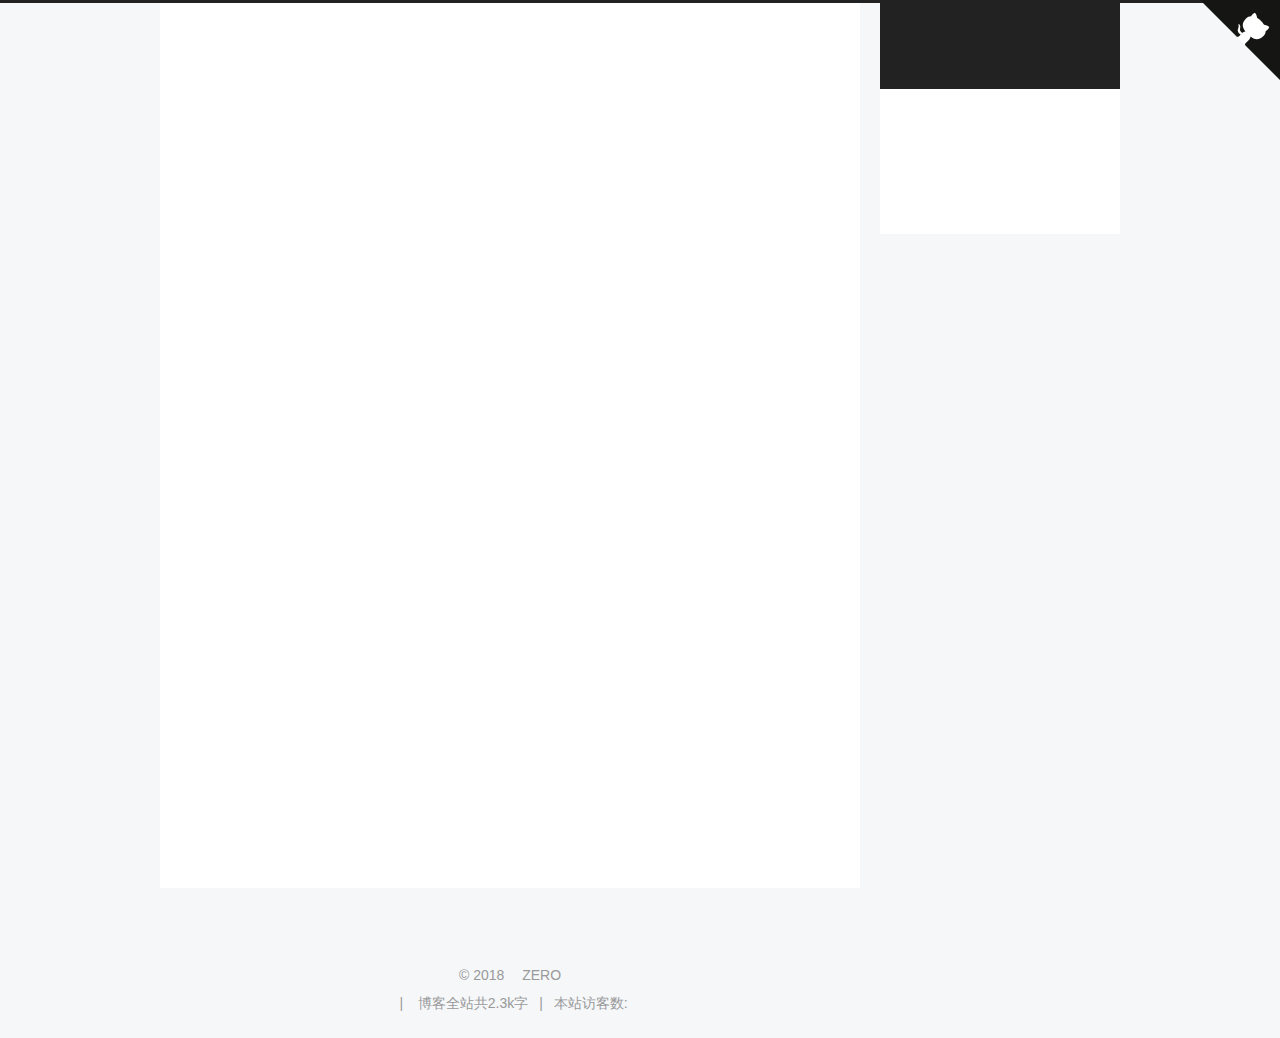
==== archives/index.html @ b58ec801 "Site updated: 2018-11-10 21:11:59" ====
<!DOCTYPE html>



  


<html class="theme-next pisces use-motion" lang="zh-Hans">
<head>
  <meta charset="UTF-8"/>
<meta http-equiv="X-UA-Compatible" content="IE=edge" />
<meta name="viewport" content="width=device-width, initial-scale=1, maximum-scale=1"/>
<script src="//cdn.bootcss.com/pace/1.0.2/pace.min.js"></script>
<script>
    (function () {
        if ('') {
            if (prompt('请输入文章密码') !== '') {
                alert('密码错误！');
                if (history.length === 1) {
                    location.replace("http://xxxxxxx.xxx"); // 这里替换成你的首页
                } else {
                    history.back();
                }
            }
        }
    })();
</script>
<link href="//cdn.bootcss.com/pace/1.0.2/themes/pink/pace-theme-flash.css" rel="stylesheet">
<style>
    .pace .pace-progress {
        background: #1E92FB; /*进度条颜色*/
        height: 2px;
    }
    .pace .pace-progress-inner {
         box-shadow: 0 0 10px #1E92FB, 0 0 5px     #1E92FB; /*阴影颜色*/
    }
    .pace .pace-activity {
        border-top-color: #1E92FB;    /*上边框颜色*/
        border-left-color: #1E92FB;    /*左边框颜色*/
    }
</style>
<meta name="theme-color" content="#222">









<meta http-equiv="Cache-Control" content="no-transform" />
<meta http-equiv="Cache-Control" content="no-siteapp" />
















  
  
  <link href="/lib/fancybox/source/jquery.fancybox.css?v=2.1.5" rel="stylesheet" type="text/css" />







<link href="/lib/font-awesome/css/font-awesome.min.css?v=4.6.2" rel="stylesheet" type="text/css" />

<link href="/css/main.css?v=5.1.4" rel="stylesheet" type="text/css" />


  <link rel="apple-touch-icon" sizes="180x180" href="/images/apple-touch-icon-next.png?v=5.1.4">


  <link rel="icon" type="image/png" sizes="32x32" href="/images/favicon.ico?v=5.1.4">


  <link rel="icon" type="image/png" sizes="16x16" href="/images/favicon-16x16-next.png?v=5.1.4">


  <link rel="mask-icon" href="/images/logo.svg?v=5.1.4" color="#222">





  <meta name="keywords" content="Hexo, NexT" />





  <link rel="alternate" href="/atom.xml" title="ZERO's blogs" type="application/atom+xml" />






<meta name="description" content="I am a ctfer. I like security">
<meta property="og:type" content="website">
<meta property="og:title" content="ZERO&#39;s blogs">
<meta property="og:url" content="https://open-share-free.github.io/archives/index.html">
<meta property="og:site_name" content="ZERO&#39;s blogs">
<meta property="og:description" content="I am a ctfer. I like security">
<meta property="og:locale" content="zh-Hans">
<meta name="twitter:card" content="summary">
<meta name="twitter:title" content="ZERO&#39;s blogs">
<meta name="twitter:description" content="I am a ctfer. I like security">



<script type="text/javascript" id="hexo.configurations">
  var NexT = window.NexT || {};
  var CONFIG = {
    root: '/',
    scheme: 'Pisces',
    version: '5.1.4',
    sidebar: {"position":"right","display":"post","offset":12,"b2t":false,"scrollpercent":false,"onmobile":false},
    fancybox: true,
    tabs: true,
    motion: {"enable":true,"async":false,"transition":{"post_block":"fadeIn","post_header":"slideDownIn","post_body":"slideDownIn","coll_header":"slideLeftIn","sidebar":"slideUpIn"}},
    duoshuo: {
      userId: '0',
      author: '博主'
    },
    algolia: {
      applicationID: '',
      apiKey: '',
      indexName: '',
      hits: {"per_page":10},
      labels: {"input_placeholder":"Search for Posts","hits_empty":"We didn't find any results for the search: ${query}","hits_stats":"${hits} results found in ${time} ms"}
    }
  };
</script>



  <link rel="canonical" href="https://open-share-free.github.io/archives/"/>





  <title>归档 | ZERO's blogs</title>
  





  <script type="text/javascript">
    var _hmt = _hmt || [];
    (function() {
      var hm = document.createElement("script");
      hm.src = "https://hm.baidu.com/hm.js?a85f396e76af26b5c026d0fca82e5e9c";
      var s = document.getElementsByTagName("script")[0];
      s.parentNode.insertBefore(hm, s);
    })();
  </script>




  <!-- 页面点击小红心 -->
  <script type="text/javascript" src="/js/src/love.js"></script>
</head>


<body itemscope itemtype="http://schema.org/WebPage" lang="zh-Hans">

  
  
    
  

  <div class="container sidebar-position-right page-archive">
    <div class="headband"></div>
	<a href="https://github.com/songshanshi" class="github-corner" aria-label="View source on Github"><svg width="80" height="80" viewBox="0 0 250 250" style="fill:#151513; color:#fff; position: absolute; top: 0; border: 0; right: 0;" aria-hidden="true"><path d="M0,0 L115,115 L130,115 L142,142 L250,250 L250,0 Z"></path><path d="M128.3,109.0 C113.8,99.7 119.0,89.6 119.0,89.6 C122.0,82.7 120.5,78.6 120.5,78.6 C119.2,72.0 123.4,76.3 123.4,76.3 C127.3,80.9 125.5,87.3 125.5,87.3 C122.9,97.6 130.6,101.9 134.4,103.2" fill="currentColor" style="transform-origin: 130px 106px;" class="octo-arm"></path><path d="M115.0,115.0 C114.9,115.1 118.7,116.5 119.8,115.4 L133.7,101.6 C136.9,99.2 139.9,98.4 142.2,98.6 C133.8,88.0 127.5,74.4 143.8,58.0 C148.5,53.4 154.0,51.2 159.7,51.0 C160.3,49.4 163.2,43.6 171.4,40.1 C171.4,40.1 176.1,42.5 178.8,56.2 C183.1,58.6 187.2,61.8 190.9,65.4 C194.5,69.0 197.7,73.2 200.1,77.6 C213.8,80.2 216.3,84.9 216.3,84.9 C212.7,93.1 206.9,96.0 205.4,96.6 C205.1,102.4 203.0,107.8 198.3,112.5 C181.9,128.9 168.3,122.5 157.7,114.1 C157.9,116.9 156.7,120.9 152.7,124.9 L141.0,136.5 C139.8,137.7 141.6,141.9 141.8,141.8 Z" fill="currentColor" class="octo-body"></path></svg></a><style>.github-corner:hover .octo-arm{animation:octocat-wave 560ms ease-in-out}@keyframes octocat-wave{0%,100%{transform:rotate(0)}20%,60%{transform:rotate(-25deg)}40%,80%{transform:rotate(10deg)}}@media (max-width:500px){.github-corner:hover .octo-arm{animation:none}.github-corner .octo-arm{animation:octocat-wave 560ms ease-in-out}}</style>

    <header id="header" class="header" itemscope itemtype="http://schema.org/WPHeader">
      <div class="header-inner"><div class="site-brand-wrapper">
  <div class="site-meta ">
    

    <div class="custom-logo-site-title">
      <a href="/"  class="brand" rel="start">
        <span class="logo-line-before"><i></i></span>
        <span class="site-title">ZERO's blogs</span>
        <span class="logo-line-after"><i></i></span>
      </a>
    </div>
      
        <p class="site-subtitle"></p>
      
  </div>

  <div class="site-nav-toggle">
    <button>
      <span class="btn-bar"></span>
      <span class="btn-bar"></span>
      <span class="btn-bar"></span>
    </button>
  </div>
</div>

<nav class="site-nav">
  

  
    <ul id="menu" class="menu">
      
        
        <li class="menu-item menu-item-home">
          <a href="/" rel="section">
            
              <i class="menu-item-icon fa fa-fw fa-home"></i> <br />
            
            首页
          </a>
        </li>
      
        
        <li class="menu-item menu-item-archives">
          <a href="/archives/" rel="section">
            
              <i class="menu-item-icon fa fa-fw fa-archive"></i> <br />
            
            归档
          </a>
        </li>
      

      
        <li class="menu-item menu-item-search">
          
            <a href="javascript:;" class="popup-trigger">
          
            
              <i class="menu-item-icon fa fa-search fa-fw"></i> <br />
            
            搜索
          </a>
        </li>
      
    </ul>
  

  
    <div class="site-search">
      
  <div class="popup search-popup local-search-popup">
  <div class="local-search-header clearfix">
    <span class="search-icon">
      <i class="fa fa-search"></i>
    </span>
    <span class="popup-btn-close">
      <i class="fa fa-times-circle"></i>
    </span>
    <div class="local-search-input-wrapper">
      <input autocomplete="off"
             placeholder="搜索..." spellcheck="false"
             type="text" id="local-search-input">
    </div>
  </div>
  <div id="local-search-result"></div>
</div>



    </div>
  
</nav>



 </div>
    </header>

    <main id="main" class="main">
      <div class="main-inner">
        <div class="content-wrap">
          <div id="content" class="content">
            

  
  
  
  <div class="post-block archive">
    <div id="posts" class="posts-collapse">
      <span class="archive-move-on"></span>

      <span class="archive-page-counter">
        
        
        
          
        
        嗯..! 目前共计 4 篇日志。 继续努力。
      </span>

      

        
        
        

        
          
          <div class="collection-title">
            <h1 class="archive-year" id="archive-year-2018">2018</h1>
          </div>
        
        

        

  <article class="post post-type-normal" itemscope itemtype="http://schema.org/Article">
    <header class="post-header">

      <h2 class="post-title">
        
            <a class="post-title-link" href="/2018/11/10/解决包损坏错误/" itemprop="url">
              
                <span itemprop="name">ubuntu18.4安装一些软件时出现 Unable to correct problems, you have held broken packages</span>
              
            </a>
        
      </h2>

      <div class="post-meta">
        <time class="post-time" itemprop="dateCreated"
              datetime="2018-11-10T21:00:11+08:00"
              content="2018-11-10" >
          11-10
        </time>
      </div>

    </header>
  </article>



      

        
        
        

        
        

        

  <article class="post post-type-normal" itemscope itemtype="http://schema.org/Article">
    <header class="post-header">

      <h2 class="post-title">
        
            <a class="post-title-link" href="/2018/11/10/hello-world/" itemprop="url">
              
                <span itemprop="name">Hello World</span>
              
            </a>
        
      </h2>

      <div class="post-meta">
        <time class="post-time" itemprop="dateCreated"
              datetime="2018-11-10T21:00:11+08:00"
              content="2018-11-10" >
          11-10
        </time>
      </div>

    </header>
  </article>



      

        
        
        

        
        

        

  <article class="post post-type-normal" itemscope itemtype="http://schema.org/Article">
    <header class="post-header">

      <h2 class="post-title">
        
            <a class="post-title-link" href="/2018/11/10/ctf交流群入群/" itemprop="url">
              
                <span itemprop="name">ctf交流群的加群题</span>
              
            </a>
        
      </h2>

      <div class="post-meta">
        <time class="post-time" itemprop="dateCreated"
              datetime="2018-11-10T21:00:11+08:00"
              content="2018-11-10" >
          11-10
        </time>
      </div>

    </header>
  </article>



      

        
        
        

        
        

        

  <article class="post post-type-normal" itemscope itemtype="http://schema.org/Article">
    <header class="post-header">

      <h2 class="post-title">
        
            <a class="post-title-link" href="/2018/10/08/Panther CTF/" itemprop="url">
              
                <span itemprop="name">Panther ctf</span>
              
            </a>
        
      </h2>

      <div class="post-meta">
        <time class="post-time" itemprop="dateCreated"
              datetime="2018-10-08T22:35:16+08:00"
              content="2018-10-08" >
          10-08
        </time>
      </div>

    </header>
  </article>



      

    </div>
  </div>
  
  
  

  



          </div>
          


          

        </div>
        
          
  
  <div class="sidebar-toggle">
    <div class="sidebar-toggle-line-wrap">
      <span class="sidebar-toggle-line sidebar-toggle-line-first"></span>
      <span class="sidebar-toggle-line sidebar-toggle-line-middle"></span>
      <span class="sidebar-toggle-line sidebar-toggle-line-last"></span>
    </div>
  </div>

  <aside id="sidebar" class="sidebar">
    
    <div class="sidebar-inner">

      

      

      <section class="site-overview-wrap sidebar-panel sidebar-panel-active">
        <div class="site-overview">
          <div class="site-author motion-element" itemprop="author" itemscope itemtype="http://schema.org/Person">
            
              <img class="site-author-image" itemprop="image"
                src="/images/first.png"
                alt="ZERO" />
            
              <p class="site-author-name" itemprop="name">ZERO</p>
              <p class="site-description motion-element" itemprop="description">I am a ctfer. I like security</p>
          </div>

          <nav class="site-state motion-element">

            
              <div class="site-state-item site-state-posts">
              
                <a href="/archives/">
              
                  <span class="site-state-item-count">4</span>
                  <span class="site-state-item-name">日志</span>
                </a>
              </div>
            

            

            

          </nav>

          
            <div class="feed-link motion-element">
              <a href="/atom.xml" rel="alternate">
                <i class="fa fa-rss"></i>
                RSS
              </a>
            </div>
          

          
            <div class="links-of-author motion-element">
                
                  <span class="links-of-author-item">
                    <a href="https://github.com/open-share-free" target="_blank" title="GitHub">
                      
                        <i class="fa fa-fw fa-github"></i>GitHub</a>
                  </span>
                
                  <span class="links-of-author-item">
                    <a href="2693132598@qq.com" target="_blank" title="E-Mail">
                      
                        <i class="fa fa-fw fa-envelope"></i>E-Mail</a>
                  </span>
                
            </div>
          

          
          

          
          

          

        </div>
      </section>

      

      

    </div>
  </aside>


        
      </div>
    </main>

    <footer id="footer" class="footer">
      <div class="footer-inner">
        <script async src="https://dn-lbstatics.qbox.me/busuanzi/2.3/busuanzi.pure.mini.js"></script>
<div class="copyright">&copy; <span itemprop="copyrightYear">2018</span>
  <span class="with-love">
    <i class="fa fa-user"></i>
  </span>
  <span class="author" itemprop="copyrightHolder">ZERO</span>

  

</div>

<!--


  <div class="powered-by">由 <a class="theme-link" target="_blank" href="https://hexo.io">Hexo</a> 强力驱动</div>



  <span class="post-meta-divider">|</span>
  
 



  <div class="theme-info">主题 &mdash; <a class="theme-link" target="_blank" href="https://github.com/iissnan/hexo-theme-next">NexT.Pisces</a> v5.1.4</div>


 

-->




  <span class="post-meta-divider">|</span>
  
 

<div class="theme-info">
  <div class="powered-by"></div>
  <span class="post-count">博客全站共2.3k字</span>
</div>

  
  <span class="post-meta-divider">|</span>
  
   <div class="powered-by">
  <i class="fa fa-user-md"></i><span id="busuanzi_container_site_uv">
  本站访客数:<span id="busuanzi_value_site_uv"></span>
   </span>
   </div>

        







        
      </div>
    </footer>

    
      <div class="back-to-top">
        <i class="fa fa-arrow-up"></i>
        
      </div>
    

    

  </div>

  

<script type="text/javascript">
  if (Object.prototype.toString.call(window.Promise) !== '[object Function]') {
    window.Promise = null;
  }
</script>









  


  











  
  
    <script type="text/javascript" src="/lib/jquery/index.js?v=2.1.3"></script>
  

  
  
    <script type="text/javascript" src="/lib/fastclick/lib/fastclick.min.js?v=1.0.6"></script>
  

  
  
    <script type="text/javascript" src="/lib/jquery_lazyload/jquery.lazyload.js?v=1.9.7"></script>
  

  
  
    <script type="text/javascript" src="/lib/velocity/velocity.min.js?v=1.2.1"></script>
  

  
  
    <script type="text/javascript" src="/lib/velocity/velocity.ui.min.js?v=1.2.1"></script>
  

  
  
    <script type="text/javascript" src="/lib/fancybox/source/jquery.fancybox.pack.js?v=2.1.5"></script>
  

  
  
    <script type="text/javascript" src="/lib/canvas-nest/canvas-nest.min.js"></script>
  


  


  <script type="text/javascript" src="/js/src/utils.js?v=5.1.4"></script>

  <script type="text/javascript" src="/js/src/motion.js?v=5.1.4"></script>



  
  


  <script type="text/javascript" src="/js/src/affix.js?v=5.1.4"></script>

  <script type="text/javascript" src="/js/src/schemes/pisces.js?v=5.1.4"></script>



  

  


  <script type="text/javascript" src="/js/src/bootstrap.js?v=5.1.4"></script>



  


  




	





  





  












  

  <script type="text/javascript">
    // Popup Window;
    var isfetched = false;
    var isXml = true;
    // Search DB path;
    var search_path = "search.xml";
    if (search_path.length === 0) {
      search_path = "search.xml";
    } else if (/json$/i.test(search_path)) {
      isXml = false;
    }
    var path = "/" + search_path;
    // monitor main search box;

    var onPopupClose = function (e) {
      $('.popup').hide();
      $('#local-search-input').val('');
      $('.search-result-list').remove();
      $('#no-result').remove();
      $(".local-search-pop-overlay").remove();
      $('body').css('overflow', '');
    }

    function proceedsearch() {
      $("body")
        .append('<div class="search-popup-overlay local-search-pop-overlay"></div>')
        .css('overflow', 'hidden');
      $('.search-popup-overlay').click(onPopupClose);
      $('.popup').toggle();
      var $localSearchInput = $('#local-search-input');
      $localSearchInput.attr("autocapitalize", "none");
      $localSearchInput.attr("autocorrect", "off");
      $localSearchInput.focus();
    }

    // search function;
    var searchFunc = function(path, search_id, content_id) {
      'use strict';

      // start loading animation
      $("body")
        .append('<div class="search-popup-overlay local-search-pop-overlay">' +
          '<div id="search-loading-icon">' +
          '<i class="fa fa-spinner fa-pulse fa-5x fa-fw"></i>' +
          '</div>' +
          '</div>')
        .css('overflow', 'hidden');
      $("#search-loading-icon").css('margin', '20% auto 0 auto').css('text-align', 'center');

      $.ajax({
        url: path,
        dataType: isXml ? "xml" : "json",
        async: true,
        success: function(res) {
          // get the contents from search data
          isfetched = true;
          $('.popup').detach().appendTo('.header-inner');
          var datas = isXml ? $("entry", res).map(function() {
            return {
              title: $("title", this).text(),
              content: $("content",this).text(),
              url: $("url" , this).text()
            };
          }).get() : res;
          var input = document.getElementById(search_id);
          var resultContent = document.getElementById(content_id);
          var inputEventFunction = function() {
            var searchText = input.value.trim().toLowerCase();
            var keywords = searchText.split(/[\s\-]+/);
            if (keywords.length > 1) {
              keywords.push(searchText);
            }
            var resultItems = [];
            if (searchText.length > 0) {
              // perform local searching
              datas.forEach(function(data) {
                var isMatch = false;
                var hitCount = 0;
                var searchTextCount = 0;
                var title = data.title.trim();
                var titleInLowerCase = title.toLowerCase();
                var content = data.content.trim().replace(/<[^>]+>/g,"");
                var contentInLowerCase = content.toLowerCase();
                var articleUrl = decodeURIComponent(data.url);
                var indexOfTitle = [];
                var indexOfContent = [];
                // only match articles with not empty titles
                if(title != '') {
                  keywords.forEach(function(keyword) {
                    function getIndexByWord(word, text, caseSensitive) {
                      var wordLen = word.length;
                      if (wordLen === 0) {
                        return [];
                      }
                      var startPosition = 0, position = [], index = [];
                      if (!caseSensitive) {
                        text = text.toLowerCase();
                        word = word.toLowerCase();
                      }
                      while ((position = text.indexOf(word, startPosition)) > -1) {
                        index.push({position: position, word: word});
                        startPosition = position + wordLen;
                      }
                      return index;
                    }

                    indexOfTitle = indexOfTitle.concat(getIndexByWord(keyword, titleInLowerCase, false));
                    indexOfContent = indexOfContent.concat(getIndexByWord(keyword, contentInLowerCase, false));
                  });
                  if (indexOfTitle.length > 0 || indexOfContent.length > 0) {
                    isMatch = true;
                    hitCount = indexOfTitle.length + indexOfContent.length;
                  }
                }

                // show search results

                if (isMatch) {
                  // sort index by position of keyword

                  [indexOfTitle, indexOfContent].forEach(function (index) {
                    index.sort(function (itemLeft, itemRight) {
                      if (itemRight.position !== itemLeft.position) {
                        return itemRight.position - itemLeft.position;
                      } else {
                        return itemLeft.word.length - itemRight.word.length;
                      }
                    });
                  });

                  // merge hits into slices

                  function mergeIntoSlice(text, start, end, index) {
                    var item = index[index.length - 1];
                    var position = item.position;
                    var word = item.word;
                    var hits = [];
                    var searchTextCountInSlice = 0;
                    while (position + word.length <= end && index.length != 0) {
                      if (word === searchText) {
                        searchTextCountInSlice++;
                      }
                      hits.push({position: position, length: word.length});
                      var wordEnd = position + word.length;

                      // move to next position of hit

                      index.pop();
                      while (index.length != 0) {
                        item = index[index.length - 1];
                        position = item.position;
                        word = item.word;
                        if (wordEnd > position) {
                          index.pop();
                        } else {
                          break;
                        }
                      }
                    }
                    searchTextCount += searchTextCountInSlice;
                    return {
                      hits: hits,
                      start: start,
                      end: end,
                      searchTextCount: searchTextCountInSlice
                    };
                  }

                  var slicesOfTitle = [];
                  if (indexOfTitle.length != 0) {
                    slicesOfTitle.push(mergeIntoSlice(title, 0, title.length, indexOfTitle));
                  }

                  var slicesOfContent = [];
                  while (indexOfContent.length != 0) {
                    var item = indexOfContent[indexOfContent.length - 1];
                    var position = item.position;
                    var word = item.word;
                    // cut out 100 characters
                    var start = position - 20;
                    var end = position + 80;
                    if(start < 0){
                      start = 0;
                    }
                    if (end < position + word.length) {
                      end = position + word.length;
                    }
                    if(end > content.length){
                      end = content.length;
                    }
                    slicesOfContent.push(mergeIntoSlice(content, start, end, indexOfContent));
                  }

                  // sort slices in content by search text's count and hits' count

                  slicesOfContent.sort(function (sliceLeft, sliceRight) {
                    if (sliceLeft.searchTextCount !== sliceRight.searchTextCount) {
                      return sliceRight.searchTextCount - sliceLeft.searchTextCount;
                    } else if (sliceLeft.hits.length !== sliceRight.hits.length) {
                      return sliceRight.hits.length - sliceLeft.hits.length;
                    } else {
                      return sliceLeft.start - sliceRight.start;
                    }
                  });

                  // select top N slices in content

                  var upperBound = parseInt('1');
                  if (upperBound >= 0) {
                    slicesOfContent = slicesOfContent.slice(0, upperBound);
                  }

                  // highlight title and content

                  function highlightKeyword(text, slice) {
                    var result = '';
                    var prevEnd = slice.start;
                    slice.hits.forEach(function (hit) {
                      result += text.substring(prevEnd, hit.position);
                      var end = hit.position + hit.length;
                      result += '<b class="search-keyword">' + text.substring(hit.position, end) + '</b>';
                      prevEnd = end;
                    });
                    result += text.substring(prevEnd, slice.end);
                    return result;
                  }

                  var resultItem = '';

                  if (slicesOfTitle.length != 0) {
                    resultItem += "<li><a href='" + articleUrl + "' class='search-result-title'>" + highlightKeyword(title, slicesOfTitle[0]) + "</a>";
                  } else {
                    resultItem += "<li><a href='" + articleUrl + "' class='search-result-title'>" + title + "</a>";
                  }

                  slicesOfContent.forEach(function (slice) {
                    resultItem += "<a href='" + articleUrl + "'>" +
                      "<p class=\"search-result\">" + highlightKeyword(content, slice) +
                      "...</p>" + "</a>";
                  });

                  resultItem += "</li>";
                  resultItems.push({
                    item: resultItem,
                    searchTextCount: searchTextCount,
                    hitCount: hitCount,
                    id: resultItems.length
                  });
                }
              })
            };
            if (keywords.length === 1 && keywords[0] === "") {
              resultContent.innerHTML = '<div id="no-result"><i class="fa fa-search fa-5x" /></div>'
            } else if (resultItems.length === 0) {
              resultContent.innerHTML = '<div id="no-result"><i class="fa fa-frown-o fa-5x" /></div>'
            } else {
              resultItems.sort(function (resultLeft, resultRight) {
                if (resultLeft.searchTextCount !== resultRight.searchTextCount) {
                  return resultRight.searchTextCount - resultLeft.searchTextCount;
                } else if (resultLeft.hitCount !== resultRight.hitCount) {
                  return resultRight.hitCount - resultLeft.hitCount;
                } else {
                  return resultRight.id - resultLeft.id;
                }
              });
              var searchResultList = '<ul class=\"search-result-list\">';
              resultItems.forEach(function (result) {
                searchResultList += result.item;
              })
              searchResultList += "</ul>";
              resultContent.innerHTML = searchResultList;
            }
          }

          if ('auto' === 'auto') {
            input.addEventListener('input', inputEventFunction);
          } else {
            $('.search-icon').click(inputEventFunction);
            input.addEventListener('keypress', function (event) {
              if (event.keyCode === 13) {
                inputEventFunction();
              }
            });
          }

          // remove loading animation
          $(".local-search-pop-overlay").remove();
          $('body').css('overflow', '');

          proceedsearch();
        }
      });
    }

    // handle and trigger popup window;
    $('.popup-trigger').click(function(e) {
      e.stopPropagation();
      if (isfetched === false) {
        searchFunc(path, 'local-search-input', 'local-search-result');
      } else {
        proceedsearch();
      };
    });

    $('.popup-btn-close').click(onPopupClose);
    $('.popup').click(function(e){
      e.stopPropagation();
    });
    $(document).on('keyup', function (event) {
      var shouldDismissSearchPopup = event.which === 27 &&
        $('.search-popup').is(':visible');
      if (shouldDismissSearchPopup) {
        onPopupClose();
      }
    });
  </script>





  

  
  <script src="https://cdn1.lncld.net/static/js/av-core-mini-0.6.4.js"></script>
  <script>AV.initialize("9y7BjkdJPXFXwN3L5S9qpt1T-gzGzoHsz", "OudmHINMkizDcIFVLBIeA1eq");</script>
  <script>
    function showTime(Counter) {
      var query = new AV.Query(Counter);
      var entries = [];
      var $visitors = $(".leancloud_visitors");

      $visitors.each(function () {
        entries.push( $(this).attr("id").trim() );
      });

      query.containedIn('url', entries);
      query.find()
        .done(function (results) {
          var COUNT_CONTAINER_REF = '.leancloud-visitors-count';

          if (results.length === 0) {
            $visitors.find(COUNT_CONTAINER_REF).text(0);
            return;
          }

          for (var i = 0; i < results.length; i++) {
            var item = results[i];
            var url = item.get('url');
            var time = item.get('time');
            var element = document.getElementById(url);

            $(element).find(COUNT_CONTAINER_REF).text(time);
          }
          for(var i = 0; i < entries.length; i++) {
            var url = entries[i];
            var element = document.getElementById(url);
            var countSpan = $(element).find(COUNT_CONTAINER_REF);
            if( countSpan.text() == '') {
              countSpan.text(0);
            }
          }
        })
        .fail(function (object, error) {
          console.log("Error: " + error.code + " " + error.message);
        });
    }

    function addCount(Counter) {
      var $visitors = $(".leancloud_visitors");
      var url = $visitors.attr('id').trim();
      var title = $visitors.attr('data-flag-title').trim();
      var query = new AV.Query(Counter);

      query.equalTo("url", url);
      query.find({
        success: function(results) {
          if (results.length > 0) {
            var counter = results[0];
            counter.fetchWhenSave(true);
            counter.increment("time");
            counter.save(null, {
              success: function(counter) {
                var $element = $(document.getElementById(url));
                $element.find('.leancloud-visitors-count').text(counter.get('time'));
              },
              error: function(counter, error) {
                console.log('Failed to save Visitor num, with error message: ' + error.message);
              }
            });
          } else {
            var newcounter = new Counter();
            /* Set ACL */
            var acl = new AV.ACL();
            acl.setPublicReadAccess(true);
            acl.setPublicWriteAccess(true);
            newcounter.setACL(acl);
            /* End Set ACL */
            newcounter.set("title", title);
            newcounter.set("url", url);
            newcounter.set("time", 1);
            newcounter.save(null, {
              success: function(newcounter) {
                var $element = $(document.getElementById(url));
                $element.find('.leancloud-visitors-count').text(newcounter.get('time'));
              },
              error: function(newcounter, error) {
                console.log('Failed to create');
              }
            });
          }
        },
        error: function(error) {
          console.log('Error:' + error.code + " " + error.message);
        }
      });
    }

    $(function() {
      var Counter = AV.Object.extend("Counter");
      if ($('.leancloud_visitors').length == 1) {
        addCount(Counter);
      } else if ($('.post-title-link').length > 1) {
        showTime(Counter);
      }
    });
  </script>



  

  

  
  

  

  

  

  
<script src="/live2dw/lib/L2Dwidget.min.js?0c58a1486de42ac6cc1c59c7d98ae887"></script><script>L2Dwidget.init({"model":"haru","bottom":-20,"pluginRootPath":"live2dw/","pluginJsPath":"lib/","pluginModelPath":"assets/"});</script></body>
</html>
---- css/main.css ----
/* normalize.css v3.0.2 | MIT License | git.io/normalize */
html {
  font-family: sans-serif; /* 1 */
  -ms-text-size-adjust: 100%; /* 2 */
  -webkit-text-size-adjust: 100%; /* 2 */
}
body {
  margin: 0;
}
article,
aside,
details,
figcaption,
figure,
footer,
header,
hgroup,
main,
menu,
nav,
section,
summary {
  display: block;
}
audio,
canvas,
progress,
video {
  display: inline-block; /* 1 */
  vertical-align: baseline; /* 2 */
}
audio:not([controls]) {
  display: none;
  height: 0;
}
[hidden],
template {
  display: none;
}
a {
  background-color: transparent;
}
a:active,
a:hover {
  outline: 0;
}
abbr[title] {
  border-bottom: 1px dotted;
}
b,
strong {
  font-weight: bold;
}
dfn {
  font-style: italic;
}
h1 {
  font-size: 2em;
  margin: 0.67em 0;
}
mark {
  background: #ff0;
  color: #000;
}
small {
  font-size: 80%;
}
sub,
sup {
  font-size: 75%;
  line-height: 0;
  position: relative;
  vertical-align: baseline;
}
sup {
  top: -0.5em;
}
sub {
  bottom: -0.25em;
}
img {
  border: 0;
}
svg:not(:root) {
  overflow: hidden;
}
figure {
  margin: 1em 40px;
}
hr {
  -moz-box-sizing: content-box;
  box-sizing: content-box;
  height: 0;
}
pre {
  overflow: auto;
}
code,
kbd,
pre,
samp {
  font-family: monospace, monospace;
  font-size: 1em;
}
button,
input,
optgroup,
select,
textarea {
  color: inherit; /* 1 */
  font: inherit; /* 2 */
  margin: 0; /* 3 */
}
button {
  overflow: visible;
}
button,
select {
  text-transform: none;
}
button,
html input[type="button"],
input[type="reset"],
input[type="submit"] {
  -webkit-appearance: button; /* 2 */
  cursor: pointer; /* 3 */
}
button[disabled],
html input[disabled] {
  cursor: default;
}
button::-moz-focus-inner,
input::-moz-focus-inner {
  border: 0;
  padding: 0;
}
input {
  line-height: normal;
}
input[type="checkbox"],
input[type="radio"] {
  box-sizing: border-box; /* 1 */
  padding: 0; /* 2 */
}
input[type="number"]::-webkit-inner-spin-button,
input[type="number"]::-webkit-outer-spin-button {
  height: auto;
}
input[type="search"] {
  -webkit-appearance: textfield; /* 1 */
  -moz-box-sizing: content-box;
  -webkit-box-sizing: content-box; /* 2 */
  box-sizing: content-box;
}
input[type="search"]::-webkit-search-cancel-button,
input[type="search"]::-webkit-search-decoration {
  -webkit-appearance: none;
}
fieldset {
  border: 1px solid #c0c0c0;
  margin: 0 2px;
  padding: 0.35em 0.625em 0.75em;
}
legend {
  border: 0; /* 1 */
  padding: 0; /* 2 */
}
textarea {
  overflow: auto;
}
optgroup {
  font-weight: bold;
}
table {
  border-collapse: collapse;
  border-spacing: 0;
}
td,
th {
  padding: 0;
}
::selection {
  background: #262a30;
  color: #fff;
}
body {
  position: relative;
  font-family: 'Lato', "PingFang SC", "Microsoft YaHei", sans-serif;
  font-size: 14px;
  line-height: 2;
  color: #555;
  background: #f5f7f9;
}
@media (max-width: 767px) {
  body {
    padding-right: 0 !important;
  }
}
@media (min-width: 768px) and (max-width: 991px) {
  body {
    padding-right: 0 !important;
  }
}
@media (min-width: 1600px) {
  body {
    font-size: 16px;
  }
}
h1,
h2,
h3,
h4,
h5,
h6 {
  margin: 0;
  padding: 0;
  font-weight: bold;
  line-height: 1.5;
  font-family: 'Lato', "PingFang SC", "Microsoft YaHei", sans-serif;
}
h2,
h3,
h4,
h5,
h6 {
  margin: 20px 0 15px;
}
h1 {
  font-size: 22px;
}
@media (max-width: 767px) {
  h1 {
    font-size: 18px;
  }
}
h2 {
  font-size: 20px;
}
@media (max-width: 767px) {
  h2 {
    font-size: 16px;
  }
}
h3 {
  font-size: 18px;
}
@media (max-width: 767px) {
  h3 {
    font-size: 14px;
  }
}
h4 {
  font-size: 16px;
}
@media (max-width: 767px) {
  h4 {
    font-size: 12px;
  }
}
h5 {
  font-size: 14px;
}
@media (max-width: 767px) {
  h5 {
    font-size: 10px;
  }
}
h6 {
  font-size: 12px;
}
@media (max-width: 767px) {
  h6 {
    font-size: 8px;
  }
}
p {
  margin: 0 0 20px 0;
}
a {
  color: #555;
  text-decoration: none;
  outline: none;
  border-bottom: 1px solid #999;
  word-wrap: break-word;
}
a:hover {
  color: #222;
  border-bottom-color: #222;
}
blockquote {
  margin: 0;
  padding: 0;
}
img {
  display: block;
  margin: auto;
  max-width: 100%;
  height: auto;
}
hr {
  margin: 40px 0;
  height: 3px;
  border: none;
  background-color: #ddd;
  background-image: repeating-linear-gradient(-45deg, #fff, #fff 4px, transparent 4px, transparent 8px);
}
blockquote {
  padding: 0 15px;
  color: #666;
  border-left: 4px solid #ddd;
}
blockquote cite::before {
  content: "-";
  padding: 0 5px;
}
dt {
  font-weight: 700;
}
dd {
  margin: 0;
  padding: 0;
}
kbd {
  border: 1px solid #ccc;
  border-radius: 0.2em;
  box-shadow: 0.1em 0.1em 0.2em rgba(0,0,0,0.1);
  background-color: #f9f9f9;
  font-family: inherit;
  background-image: -webkit-linear-gradient(top, #eee, #fff, #eee);
  padding: 0.1em 0.3em;
  white-space: nowrap;
}
.text-left {
  text-align: left;
}
.text-center {
  text-align: center;
}
.text-right {
  text-align: right;
}
.text-justify {
  text-align: justify;
}
.text-nowrap {
  white-space: nowrap;
}
.text-lowercase {
  text-transform: lowercase;
}
.text-uppercase {
  text-transform: uppercase;
}
.text-capitalize {
  text-transform: capitalize;
}
.center-block {
  display: block;
  margin-left: auto;
  margin-right: auto;
}
.clearfix:before,
.clearfix:after {
  content: " ";
  display: table;
}
.clearfix:after {
  clear: both;
}
.pullquote {
  width: 45%;
}
.pullquote.left {
  float: left;
  margin-left: 5px;
  margin-right: 10px;
}
.pullquote.right {
  float: right;
  margin-left: 10px;
  margin-right: 5px;
}
.affix.affix.affix {
  position: fixed;
}
.translation {
  margin-top: -20px;
  font-size: 14px;
  color: #999;
}
.scrollbar-measure {
  width: 100px;
  height: 100px;
  overflow: scroll;
  position: absolute;
  top: -9999px;
}
.use-motion .motion-element {
  opacity: 0;
}
table {
  margin: 20px 0;
  width: 100%;
  border-collapse: collapse;
  border-spacing: 0;
  border: 1px solid #ddd;
  font-size: 14px;
  table-layout: fixed;
  word-wrap: break-all;
}
table>tbody>tr:nth-of-type(odd) {
  background-color: #f9f9f9;
}
table>tbody>tr:hover {
  background-color: #f5f5f5;
}
caption,
th,
td {
  padding: 8px;
  text-align: left;
  vertical-align: middle;
  font-weight: normal;
}
th,
td {
  border-bottom: 3px solid #ddd;
  border-right: 1px solid #eee;
}
th {
  padding-bottom: 10px;
  font-weight: 700;
}
td {
  border-bottom-width: 1px;
}
html,
body {
  height: 100%;
}
.container {
  position: relative;
  min-height: 100%;
}
.header-inner {
  margin: 0 auto;
  padding: 100px 0 70px;
  width: 700px;
}
@media (min-width: 1600px) {
  .container .header-inner {
    width: 900px;
  }
}
.main {
  padding-bottom: 150px;
}
.main-inner {
  margin: 0 auto;
  width: 700px;
}
@media (min-width: 1600px) {
  .container .main-inner {
    width: 900px;
  }
}
.footer {
  position: absolute;
  left: 0;
  bottom: 0;
  width: 100%;
  min-height: 50px;
}
.footer-inner {
  box-sizing: border-box;
  margin: 20px auto;
  width: 700px;
}
@media (min-width: 1600px) {
  .container .footer-inner {
    width: 900px;
  }
}
pre,
.highlight {
  overflow: auto;
  margin: 20px 0;
  padding: 0;
  font-size: 13px;
  color: #4d4d4c;
  background: #f7f7f7;
  line-height: 1.6;
}
pre,
code {
  font-family: consolas, Menlo, "PingFang SC", "Microsoft YaHei", monospace;
}
code {
  padding: 2px 4px;
  word-wrap: break-word;
  color: #555;
  background: #eee;
  border-radius: 3px;
  font-size: 13px;
}
pre {
  padding: 10px;
}
pre code {
  padding: 0;
  color: #4d4d4c;
  background: none;
  text-shadow: none;
}
.highlight {
  border-radius: 1px;
}
.highlight pre {
  border: none;
  margin: 0;
  padding: 10px 0;
}
.highlight table {
  margin: 0;
  width: auto;
  border: none;
}
.highlight td {
  border: none;
  padding: 0;
}
.highlight figcaption {
  font-size: 1em;
  color: #4d4d4c;
  line-height: 1em;
  margin-bottom: 1em;
}
.highlight figcaption:before,
.highlight figcaption:after {
  content: " ";
  display: table;
}
.highlight figcaption:after {
  clear: both;
}
.highlight figcaption a {
  float: right;
  color: #4d4d4c;
}
.highlight figcaption a:hover {
  border-bottom-color: #4d4d4c;
}
.highlight .gutter pre {
  padding-left: 10px;
  padding-right: 10px;
  color: #869194;
  text-align: right;
  background-color: #eff2f3;
}
.highlight .code pre {
  width: 100%;
  padding-left: 10px;
  padding-right: 10px;
  background-color: #f7f7f7;
}
.highlight .line {
  height: 20px;
}
.gutter {
  -webkit-user-select: none;
  -moz-user-select: none;
  -ms-user-select: none;
  user-select: none;
}
.gist table {
  width: auto;
}
.gist table td {
  border: none;
}
pre .deletion {
  background: #fdd;
}
pre .addition {
  background: #dfd;
}
pre .meta {
  color: #8959a8;
}
pre .comment {
  color: #8e908c;
}
pre .variable,
pre .attribute,
pre .tag,
pre .regexp,
pre .ruby .constant,
pre .xml .tag .title,
pre .xml .pi,
pre .xml .doctype,
pre .html .doctype,
pre .css .id,
pre .css .class,
pre .css .pseudo {
  color: #c82829;
}
pre .number,
pre .preprocessor,
pre .built_in,
pre .literal,
pre .params,
pre .constant,
pre .command {
  color: #f5871f;
}
pre .ruby .class .title,
pre .css .rules .attribute,
pre .string,
pre .value,
pre .inheritance,
pre .header,
pre .ruby .symbol,
pre .xml .cdata,
pre .special,
pre .number,
pre .formula {
  color: #718c00;
}
pre .title,
pre .css .hexcolor {
  color: #3e999f;
}
pre .function,
pre .python .decorator,
pre .python .title,
pre .ruby .function .title,
pre .ruby .title .keyword,
pre .perl .sub,
pre .javascript .title,
pre .coffeescript .title {
  color: #4271ae;
}
pre .keyword,
pre .javascript .function {
  color: #8959a8;
}
.full-image.full-image.full-image.full-image {
  border: none;
  max-width: 100%;
  width: auto;
  margin: 20px auto 25px;
}
@media (min-width: 992px) {
  .full-image.full-image.full-image.full-image {
    max-width: none;
    width: 118%;
    margin: 0 -9%;
  }
}
.blockquote-center,
.page-home .post-type-quote blockquote,
.page-post-detail .post-type-quote blockquote {
  position: relative;
  margin: 40px 0;
  padding: 0;
  border-left: none;
  text-align: center;
}
.blockquote-center::before,
.page-home .post-type-quote blockquote::before,
.page-post-detail .post-type-quote blockquote::before,
.blockquote-center::after,
.page-home .post-type-quote blockquote::after,
.page-post-detail .post-type-quote blockquote::after {
  position: absolute;
  content: ' ';
  display: block;
  width: 100%;
  height: 24px;
  opacity: 0.2;
  background-repeat: no-repeat;
  background-position: 0 -6px;
  background-size: 22px 22px;
}
.blockquote-center::before,
.page-home .post-type-quote blockquote::before,
.page-post-detail .post-type-quote blockquote::before {
  top: -20px;
  background-image: url("../images/quote-l.svg");
  border-top: 1px solid #ccc;
}
.blockquote-center::after,
.page-home .post-type-quote blockquote::after,
.page-post-detail .post-type-quote blockquote::after {
  bottom: -20px;
  background-image: url("../images/quote-r.svg");
  border-bottom: 1px solid #ccc;
  background-position: 100% 8px;
}
.blockquote-center p,
.page-home .post-type-quote blockquote p,
.page-post-detail .post-type-quote blockquote p,
.blockquote-center div,
.page-home .post-type-quote blockquote div,
.page-post-detail .post-type-quote blockquote div {
  text-align: center;
}
.post .post-body .group-picture img {
  box-sizing: border-box;
  padding: 0 3px;
  border: none;
}
.post .group-picture-row {
  overflow: hidden;
  margin-top: 6px;
}
.post .group-picture-row:first-child {
  margin-top: 0;
}
.post .group-picture-column {
  float: left;
}
.page-post-detail .post-body .group-picture-column {
  float: none;
  margin-top: 10px;
  width: auto !important;
}
.page-post-detail .post-body .group-picture-column img {
  margin: 0 auto;
}
.page-archive .group-picture-container {
  overflow: hidden;
}
.page-archive .group-picture-row {
  float: left;
}
.page-archive .group-picture-row:first-child {
  margin-top: 6px;
}
.page-archive .group-picture-column {
  max-width: 150px;
  max-height: 150px;
}
.post-body .note {
  position: relative;
  padding: 15px;
  margin-bottom: 20px;
  border: 1px solid #eee;
  border-left-width: 5px;
  border-radius: 3px;
}
.post-body .note h2,
.post-body .note h3,
.post-body .note h4,
.post-body .note h5,
.post-body .note h6 {
  margin-top: 0;
  margin-bottom: 0;
  border-bottom: initial;
  padding-top: 0 !important;
}
.post-body .note p:first-child,
.post-body .note ul:first-child,
.post-body .note ol:first-child,
.post-body .note table:first-child,
.post-body .note pre:first-child,
.post-body .note blockquote:first-child {
  margin-top: 0;
}
.post-body .note p:last-child,
.post-body .note ul:last-child,
.post-body .note ol:last-child,
.post-body .note table:last-child,
.post-body .note pre:last-child,
.post-body .note blockquote:last-child {
  margin-bottom: 0;
}
.post-body .note.default {
  border-left-color: #777;
}
.post-body .note.default h2,
.post-body .note.default h3,
.post-body .note.default h4,
.post-body .note.default h5,
.post-body .note.default h6 {
  color: #777;
}
.post-body .note.primary {
  border-left-color: #6f42c1;
}
.post-body .note.primary h2,
.post-body .note.primary h3,
.post-body .note.primary h4,
.post-body .note.primary h5,
.post-body .note.primary h6 {
  color: #6f42c1;
}
.post-body .note.info {
  border-left-color: #428bca;
}
.post-body .note.info h2,
.post-body .note.info h3,
.post-body .note.info h4,
.post-body .note.info h5,
.post-body .note.info h6 {
  color: #428bca;
}
.post-body .note.success {
  border-left-color: #5cb85c;
}
.post-body .note.success h2,
.post-body .note.success h3,
.post-body .note.success h4,
.post-body .note.success h5,
.post-body .note.success h6 {
  color: #5cb85c;
}
.post-body .note.warning {
  border-left-color: #f0ad4e;
}
.post-body .note.warning h2,
.post-body .note.warning h3,
.post-body .note.warning h4,
.post-body .note.warning h5,
.post-body .note.warning h6 {
  color: #f0ad4e;
}
.post-body .note.danger {
  border-left-color: #d9534f;
}
.post-body .note.danger h2,
.post-body .note.danger h3,
.post-body .note.danger h4,
.post-body .note.danger h5,
.post-body .note.danger h6 {
  color: #d9534f;
}
.post-body .label {
  display: inline;
  padding: 0 2px;
  white-space: nowrap;
}
.post-body .label.default {
  background-color: #f0f0f0;
}
.post-body .label.primary {
  background-color: #efe6f7;
}
.post-body .label.info {
  background-color: #e5f2f8;
}
.post-body .label.success {
  background-color: #e7f4e9;
}
.post-body .label.warning {
  background-color: #fcf6e1;
}
.post-body .label.danger {
  background-color: #fae8eb;
}
.post-body .tabs {
  position: relative;
  display: block;
  margin-bottom: 20px;
  padding-top: 10px;
}
.post-body .tabs ul.nav-tabs {
  margin: 0;
  padding: 0;
  display: flex;
  margin-bottom: -1px;
}
@media (max-width: 413px) {
  .post-body .tabs ul.nav-tabs {
    display: block;
    margin-bottom: 5px;
  }
}
.post-body .tabs ul.nav-tabs li.tab {
  list-style-type: none !important;
  margin: 0 0.25em 0 0;
  border-top: 3px solid transparent;
  border-left: 1px solid transparent;
  border-right: 1px solid transparent;
}
@media (max-width: 413px) {
  .post-body .tabs ul.nav-tabs li.tab {
    margin: initial;
    border-top: 1px solid transparent;
    border-left: 3px solid transparent;
    border-right: 1px solid transparent;
    border-bottom: 1px solid transparent;
  }
}
.post-body .tabs ul.nav-tabs li.tab a {
  outline: 0;
  border-bottom: initial;
  display: block;
  line-height: 1.8em;
  padding: 0.25em 0.75em;
  transition-duration: 0.2s;
  transition-timing-function: ease-out;
  transition-delay: 0s;
}
.post-body .tabs ul.nav-tabs li.tab a i {
  width: 1.285714285714286em;
}
.post-body .tabs ul.nav-tabs li.tab.active {
  border-top: 3px solid #fc6423;
  border-left: 1px solid #ddd;
  border-right: 1px solid #ddd;
  background-color: #fff;
}
@media (max-width: 413px) {
  .post-body .tabs ul.nav-tabs li.tab.active {
    border-top: 1px solid #ddd;
    border-left: 3px solid #fc6423;
    border-right: 1px solid #ddd;
    border-bottom: 1px solid #ddd;
  }
}
.post-body .tabs ul.nav-tabs li.tab.active a {
  cursor: default;
  color: #555;
}
.post-body .tabs .tab-content {
  background-color: #fff;
}
.post-body .tabs .tab-content .tab-pane {
  border: 1px solid #ddd;
  padding: 20px 20px 0 20px;
}
.post-body .tabs .tab-content .tab-pane:not(.active) {
  display: none !important;
}
.post-body .tabs .tab-content .tab-pane.active {
  display: block !important;
}
.btn {
  display: inline-block;
  padding: 0 20px;
  font-size: 14px;
  color: #555;
  background: #fff;
  border: 2px solid #555;
  text-decoration: none;
  border-radius: 2px;
  transition-property: background-color;
  transition-duration: 0.2s;
  transition-timing-function: ease-in-out;
  transition-delay: 0s;
  line-height: 2;
}
.btn:hover {
  border-color: #222;
  color: #fff;
  background: #222;
}
.btn +.btn {
  margin: 0 0 8px 8px;
}
.btn .fa-fw {
  width: 1.285714285714286em;
  text-align: left;
}
.btn-bar {
  display: block;
  width: 22px;
  height: 2px;
  background: #555;
  border-radius: 1px;
}
.btn-bar+.btn-bar {
  margin-top: 4px;
}
.pagination {
  margin: 120px 0 40px;
  text-align: center;
  border-top: 1px solid #eee;
}
.page-number-basic,
.pagination .prev,
.pagination .next,
.pagination .page-number,
.pagination .space {
  display: inline-block;
  position: relative;
  top: -1px;
  margin: 0 10px;
  padding: 0 11px;
}
@media (max-width: 767px) {
  .page-number-basic,
  .pagination .prev,
  .pagination .next,
  .pagination .page-number,
  .pagination .space {
    margin: 0 5px;
  }
}
.pagination .prev,
.pagination .next,
.pagination .page-number {
  border-bottom: 0;
  border-top: 1px solid #eee;
  transition-property: border-color;
  transition-duration: 0.2s;
  transition-timing-function: ease-in-out;
  transition-delay: 0s;
}
.pagination .prev:hover,
.pagination .next:hover,
.pagination .page-number:hover {
  border-top-color: #222;
}
.pagination .space {
  padding: 0;
  margin: 0;
}
.pagination .prev {
  margin-left: 0;
}
.pagination .next {
  margin-right: 0;
}
.pagination .page-number.current {
  color: #fff;
  background: #ccc;
  border-top-color: #ccc;
}
@media (max-width: 767px) {
  .pagination {
    border-top: none;
  }
  .pagination .prev,
  .pagination .next,
  .pagination .page-number {
    margin-bottom: 10px;
    border-top: 0;
    border-bottom: 1px solid #eee;
    padding: 0 10px;
  }
  .pagination .prev:hover,
  .pagination .next:hover,
  .pagination .page-number:hover {
    border-bottom-color: #222;
  }
}
.comments {
  margin: 60px 20px 0;
}
.tag-cloud {
  text-align: center;
}
.tag-cloud a {
  display: inline-block;
  margin: 10px;
}
.back-to-top {
  box-sizing: border-box;
  position: fixed;
  bottom: -100px;
  right: 30px;
  z-index: 1050;
  padding: 0 6px;
  width: 24px;
  background: #222;
  font-size: 12px;
  opacity: 0.6;
  color: #fff;
  cursor: pointer;
  text-align: center;
  -webkit-transform: translateZ(0);
  transition-property: bottom;
  transition-duration: 0.2s;
  transition-timing-function: ease-in-out;
  transition-delay: 0s;
}
@media (min-width: 768px) and (max-width: 991px) {
  .back-to-top {
    display: none !important;
  }
}
@media (max-width: 767px) {
  .back-to-top {
    display: none !important;
  }
}
.back-to-top.back-to-top-on {
  bottom: 30px;
}
.header {
  background: transparent;
}
.header-inner {
  position: relative;
}
.headband {
  height: 3px;
  background: #222;
}
.site-meta {
  margin: 0;
  text-align: center;
}
@media (max-width: 767px) {
  .site-meta {
    text-align: center;
  }
}
.brand {
  position: relative;
  display: inline-block;
  padding: 0 40px;
  color: #fff;
  background: #222;
  border-bottom: none;
}
.brand:hover {
  color: #fff;
}
.logo {
  display: inline-block;
  margin-right: 5px;
  line-height: 36px;
  vertical-align: top;
}
.site-title {
  display: inline-block;
  vertical-align: top;
  line-height: 36px;
  font-size: 20px;
  font-weight: normal;
  font-family: 'Lato', "PingFang SC", "Microsoft YaHei", sans-serif;
}
.site-subtitle {
  margin-top: 10px;
  font-size: 13px;
  color: #ddd;
}
.use-motion .brand {
  opacity: 0;
}
.use-motion .logo,
.use-motion .site-title,
.use-motion .site-subtitle {
  opacity: 0;
  position: relative;
  top: -10px;
}
.site-nav-toggle {
  display: none;
  position: absolute;
  top: 10px;
  left: 10px;
}
@media (max-width: 767px) {
  .site-nav-toggle {
    display: block;
  }
}
.site-nav-toggle button {
  margin-top: 2px;
  padding: 9px 10px;
  background: transparent;
  border: none;
}
@media (max-width: 767px) {
  .site-nav {
    display: none;
    margin: 0 -10px;
    padding: 0 10px;
    clear: both;
    border-top: 1px solid #ddd;
  }
}
@media (min-width: 768px) and (max-width: 991px) {
  .site-nav {
    display: block !important;
  }
}
@media (min-width: 992px) {
  .site-nav {
    display: block !important;
  }
}
.menu {
  margin-top: 20px;
  padding-left: 0;
  text-align: center;
}
.menu .menu-item {
  display: inline-block;
  margin: 0 10px;
  list-style: none;
}
@media screen and (max-width: 767px) {
  .menu .menu-item {
    margin-top: 10px;
  }
}
.menu .menu-item a {
  display: block;
  font-size: 13px;
  line-height: inherit;
  border-bottom: 1px solid transparent;
  transition-property: border-color;
  transition-duration: 0.2s;
  transition-timing-function: ease-in-out;
  transition-delay: 0s;
}
.menu .menu-item a:hover,
.menu-item-active a {
  border-bottom-color: #222;
}
.menu .menu-item .fa {
  margin-right: 5px;
}
.use-motion .menu-item {
  opacity: 0;
}
.post-body {
  font-family: 'Lato', "PingFang SC", "Microsoft YaHei", sans-serif;
}
@media (max-width: 767px) {
  .post-body {
    word-break: break-word;
  }
}
.post-body .fancybox img {
  display: block !important;
  margin: 0 auto;
  cursor: pointer;
  cursor: zoom-in;
  cursor: -webkit-zoom-in;
}
.post-body .image-caption,
.post-body .figure .caption {
  margin: -20px auto 15px;
  text-align: center;
  font-size: 14px;
  color: #999;
  font-weight: bold;
  line-height: 1;
}
.post-sticky-flag {
  display: inline-block;
  font-size: 16px;
  -ms-transform: rotate(30deg);
  -webkit-transform: rotate(30deg);
  -moz-transform: rotate(30deg);
  -ms-transform: rotate(30deg);
  -o-transform: rotate(30deg);
  transform: rotate(30deg);
}
.use-motion .post-block,
.use-motion .pagination,
.use-motion .comments {
  opacity: 0;
}
.use-motion .post-header {
  opacity: 0;
}
.use-motion .post-body {
  opacity: 0;
}
.use-motion .collection-title {
  opacity: 0;
}
.posts-expand {
  padding-top: 40px;
}
@media (max-width: 767px) {
  .posts-expand {
    margin: 0 20px;
  }
  .post-body pre .gutter pre {
    padding-right: 10px;
  }
  .post-body .highlight {
    margin-left: 0px;
    margin-right: 0px;
    padding: 0;
  }
  .post-body .highlight .gutter pre {
    padding-right: 10px;
  }
}
@media (min-width: 992px) {
  .posts-expand .post-body {
    text-align: justify;
  }
}
.posts-expand .post-body h2,
.posts-expand .post-body h3,
.posts-expand .post-body h4,
.posts-expand .post-body h5,
.posts-expand .post-body h6 {
  padding-top: 10px;
}
.posts-expand .post-body h2 .header-anchor,
.posts-expand .post-body h3 .header-anchor,
.posts-expand .post-body h4 .header-anchor,
.posts-expand .post-body h5 .header-anchor,
.posts-expand .post-body h6 .header-anchor {
  float: right;
  margin-left: 10px;
  color: #ccc;
  border-bottom-style: none;
  visibility: hidden;
}
.posts-expand .post-body h2 .header-anchor:hover,
.posts-expand .post-body h3 .header-anchor:hover,
.posts-expand .post-body h4 .header-anchor:hover,
.posts-expand .post-body h5 .header-anchor:hover,
.posts-expand .post-body h6 .header-anchor:hover {
  color: inherit;
}
.posts-expand .post-body h2:hover .header-anchor,
.posts-expand .post-body h3:hover .header-anchor,
.posts-expand .post-body h4:hover .header-anchor,
.posts-expand .post-body h5:hover .header-anchor,
.posts-expand .post-body h6:hover .header-anchor {
  visibility: visible;
}
.posts-expand .post-body ul li {
  list-style: circle;
}
.posts-expand .post-body img {
  box-sizing: border-box;
  margin: auto;
  padding: 3px;
  border: 1px solid #ddd;
}
.posts-expand .post-body .fancybox img {
  margin: 0 auto 25px;
}
@media (max-width: 767px) {
  .posts-collapse {
    margin: 0 20px;
  }
  .posts-collapse .post-title,
  .posts-collapse .post-meta {
    display: block;
    width: auto;
    text-align: left;
  }
}
.posts-collapse {
  position: relative;
  z-index: 1010;
  margin-left: 55px;
}
.posts-collapse::after {
  content: " ";
  position: absolute;
  top: 20px;
  left: 0;
  margin-left: -2px;
  width: 4px;
  height: 100%;
  background: #f5f5f5;
  z-index: -1;
}
@media (max-width: 767px) {
  .posts-collapse {
    margin: 0 20px;
  }
}
.posts-collapse .collection-title {
  position: relative;
  margin: 60px 0;
}
.posts-collapse .collection-title h1,
.posts-collapse .collection-title h2 {
  margin-left: 20px;
}
.posts-collapse .collection-title small {
  color: #bbb;
  margin-left: 5px;
}
.posts-collapse .collection-title::before {
  content: " ";
  position: absolute;
  left: 0;
  top: 50%;
  margin-left: -4px;
  margin-top: -4px;
  width: 8px;
  height: 8px;
  background: #bbb;
  border-radius: 50%;
}
.posts-collapse .post {
  margin: 30px 0;
}
.posts-collapse .post-header {
  position: relative;
  transition-duration: 0.2s;
  transition-timing-function: ease-in-out;
  transition-delay: 0s;
  transition-property: border;
  border-bottom: 1px dashed #ccc;
}
.posts-collapse .post-header::before {
  content: " ";
  position: absolute;
  left: 0;
  top: 12px;
  width: 6px;
  height: 6px;
  margin-left: -4px;
  background: #bbb;
  border-radius: 50%;
  border: 1px solid #fff;
  transition-duration: 0.2s;
  transition-timing-function: ease-in-out;
  transition-delay: 0s;
  transition-property: background;
}
.posts-collapse .post-header:hover {
  border-bottom-color: #666;
}
.posts-collapse .post-header:hover::before {
  background: #222;
}
.posts-collapse .post-meta {
  position: absolute;
  font-size: 12px;
  left: 20px;
  top: 5px;
}
.posts-collapse .post-comments-count {
  display: none;
}
.posts-collapse .post-title {
  margin-left: 60px;
  font-size: 16px;
  font-weight: normal;
  line-height: inherit;
}
.posts-collapse .post-title::after {
  margin-left: 3px;
  opacity: 0.6;
}
.posts-collapse .post-title a {
  color: #666;
  border-bottom: none;
}
.page-home .post-type-quote .post-header,
.page-post-detail .post-type-quote .post-header,
.page-home .post-type-quote .post-tags,
.page-post-detail .post-type-quote .post-tags {
  display: none;
}
.posts-expand .post-title {
  text-align: center;
  word-break: break-word;
  font-weight: 400;
}
.posts-expand .post-title-link {
  display: inline-block;
  position: relative;
  color: #555;
  border-bottom: none;
  line-height: 1.2;
  vertical-align: top;
}
.posts-expand .post-title-link::before {
  content: "";
  position: absolute;
  width: 100%;
  height: 2px;
  bottom: 0;
  left: 0;
  background-color: #000;
  visibility: hidden;
  -webkit-transform: scaleX(0);
  -moz-transform: scaleX(0);
  -ms-transform: scaleX(0);
  -o-transform: scaleX(0);
  transform: scaleX(0);
  transition-duration: 0.2s;
  transition-timing-function: ease-in-out;
  transition-delay: 0s;
}
.posts-expand .post-title-link:hover::before {
  visibility: visible;
  -webkit-transform: scaleX(1);
  -moz-transform: scaleX(1);
  -ms-transform: scaleX(1);
  -o-transform: scaleX(1);
  transform: scaleX(1);
}
.posts-expand .post-title-link .fa {
  font-size: 16px;
}
.posts-expand .post-meta {
  margin: 3px 0 60px 0;
  color: #999;
  font-family: 'Lato', "PingFang SC", "Microsoft YaHei", sans-serif;
  font-size: 12px;
  text-align: center;
}
.posts-expand .post-meta .post-category-list {
  display: inline-block;
  margin: 0;
  padding: 3px;
}
.posts-expand .post-meta .post-category-list-link {
  color: #999;
}
.posts-expand .post-meta .post-description {
  font-size: 14px;
  margin-top: 2px;
}
.post-meta-divider {
  margin: 0 0.5em;
}
.post-meta-item-icon {
  margin-right: 3px;
}
@media (min-width: 768px) and (max-width: 991px) {
  .post-meta-item-icon {
    display: inline-block;
  }
}
@media (max-width: 767px) {
  .post-meta-item-icon {
    display: inline-block;
  }
}
@media (min-width: 768px) and (max-width: 991px) {
  .post-meta-item-text {
    display: none;
  }
}
@media (max-width: 767px) {
  .post-meta-item-text {
    display: none;
  }
}
@media (max-width: 767px) {
  .posts-expand .post-comments-count {
    display: none;
  }
}
.post-button {
  margin-top: 40px;
}
.posts-expand .post-tags {
  margin-top: 40px;
  text-align: center;
}
.posts-expand .post-tags a {
  display: inline-block;
  margin-right: 10px;
  font-size: 13px;
}
.post-nav {
  display: table;
  margin-top: 15px;
  width: 100%;
  border-top: 1px solid #eee;
}
.post-nav-divider {
  display: table-cell;
  width: 10%;
}
.post-nav-item {
  display: table-cell;
  padding: 10px 0 0 0;
  width: 45%;
  vertical-align: top;
}
.post-nav-item a {
  position: relative;
  display: block;
  line-height: 25px;
  font-size: 14px;
  color: #555;
  border-bottom: none;
}
.post-nav-item a:hover {
  color: #222;
  border-bottom: none;
}
.post-nav-item a:active {
  top: 2px;
}
.post-nav-item .fa {
  position: absolute;
  top: 8px;
  left: 0;
  font-size: 12px;
}
.post-nav-next a {
  padding-left: 15px;
}
.post-nav-prev {
  text-align: right;
}
.post-nav-prev a {
  padding-right: 15px;
}
.post-nav-prev .fa {
  right: 0;
  left: auto;
}
.posts-expand .post-eof {
  display: block;
  margin: 80px auto 60px;
  width: 8%;
  height: 1px;
  background: #ccc;
  text-align: center;
}
.post:last-child .post-eof.post-eof.post-eof {
  display: none;
}
.post-gallery {
  display: table;
  table-layout: fixed;
  width: 100%;
  border-collapse: separate;
}
.post-gallery-row {
  display: table-row;
}
.post-gallery .post-gallery-img {
  display: table-cell;
  text-align: center;
  vertical-align: middle;
  border: none;
}
.post-gallery .post-gallery-img img {
  max-width: 100%;
  max-height: 100%;
  border: none;
}
.fancybox-close,
.fancybox-close:hover {
  border: none;
}
.rtl.post-body p,
.rtl.post-body a,
.rtl.post-body h1,
.rtl.post-body h2,
.rtl.post-body h3,
.rtl.post-body h4,
.rtl.post-body h5,
.rtl.post-body h6,
.rtl.post-body li,
.rtl.post-body ul,
.rtl.post-body ol {
  direction: rtl;
  font-family: UKIJ Ekran;
}
.rtl.post-title {
  font-family: UKIJ Ekran;
}
.my_post_copyright {
  width: 96%;
  max-width: 65em;
  margin: 2.8em auto 0;
  padding: 0.5em 1em;
  border-left: 3px solid #f00;
  font-size: 0.85rem;
  line-height: 1.6em;
  word-break: break-all;
  background: #f6f6f6;
}
.my_post_copyright p {
  margin: 0;
}
.my_post_copyright span {
  display: inline-block;
  width: 5.2em;
  color: #000;
  font-weight: normal;
}
.my_post_copyright .raw {
  margin-left: 1em;
  width: 5em;
}
.my_post_copyright a {
  color: #808080;
  border-bottom: 0;
}
.my_post_copyright a:hover {
  color: #a3d2a3;
  text-decoration: underline;
}
.my_post_copyright:hover .fa-clipboard {
  color: #000;
}
.my_post_copyright .post-url:hover {
  font-weight: normal;
}
.my_post_copyright .copy-path {
  margin-left: 1em;
  width: 1em;
}
@media (max-width: 767px) {
  .my_post_copyright .copy-path {
    display: none;
  }
}
.my_post_copyright .copy-path:hover {
  color: #808080;
  cursor: pointer;
}
.sidebar {
  position: fixed;
  right: 0;
  top: 0;
  bottom: 0;
  width: 0;
  z-index: 1040;
  box-shadow: inset 0 2px 6px #000;
  background: #222;
  -webkit-transform: translateZ(0);
}
.sidebar a {
  color: #999;
  border-bottom-color: #555;
}
.sidebar a:hover {
  color: #eee;
}
@media (min-width: 768px) and (max-width: 991px) {
  .sidebar {
    display: none !important;
  }
}
@media (max-width: 767px) {
  .sidebar {
    display: none !important;
  }
}
.sidebar-inner {
  position: relative;
  padding: 20px 10px;
  color: #999;
  text-align: center;
}
.site-overview-wrap {
  overflow: hidden;
}
.site-overview {
  overflow-y: auto;
  overflow-x: hidden;
}
.sidebar-toggle {
  position: fixed;
  right: 30px;
  bottom: 45px;
  width: 14px;
  height: 14px;
  padding: 5px;
  background: #222;
  line-height: 0;
  z-index: 1050;
  cursor: pointer;
  -webkit-transform: translateZ(0);
}
@media (min-width: 768px) and (max-width: 991px) {
  .sidebar-toggle {
    display: none !important;
  }
}
@media (max-width: 767px) {
  .sidebar-toggle {
    display: none !important;
  }
}
.sidebar-toggle-line {
  position: relative;
  display: inline-block;
  vertical-align: top;
  height: 2px;
  width: 100%;
  background: #fff;
  margin-top: 3px;
}
.sidebar-toggle-line:first-child {
  margin-top: 0;
}
.site-author-image {
  display: block;
  margin: 0 auto;
  padding: 2px;
  max-width: 120px;
  height: auto;
  border: 1px solid #eee;
}
.site-author-name {
  margin: 0;
  text-align: center;
  color: #222;
  font-weight: 600;
}
.site-description {
  margin-top: 0;
  text-align: center;
  font-size: 13px;
  color: #999;
}
.site-author-image {
  display: block;
  margin: 0 auto;
  padding: 2px;
  max-width: 120px;
  height: auto;
  border: 1px solid #eee;
/* 头像圆形 */
  border-radius: 80px;
  -webkit-border-radius: 80px;
  -moz-border-radius: 80px;
  box-shadow: inset 0 -1px 0 #333 sf;
/* 设置循环动画 [animation: (play)动画名称 (2s)动画播放时长单位秒或微秒 (ase-out)动画播放的速度曲线为以低速结束 
    (1s)等待1秒然后开始动画 (1)动画播放次数(infinite为循环播放) ]*/
/* 鼠标经过头像旋转360度 */
  -webkit-transition: -webkit-transform 1s ease-out;
  -moz-transition: -moz-transform 1s ease-out;
  transition: transform 1s ease-out;
}
img:hover {
/* 鼠标经过停止头像旋转 
  -webkit-animation-play-state:paused;
  animation-play-state:paused;*/
/* 鼠标经过头像旋转360度 */
  -webkit-transform: rotateZ(360deg);
  -moz-transform: rotateZ(360deg);
  -webkit-transform: rotateZ(360deg);
  -moz-transform: rotateZ(360deg);
  -ms-transform: rotateZ(360deg);
  -o-transform: rotateZ(360deg);
  transform: rotateZ(360deg);
}
@-webkit-keyframes play {
  0% {
    -webkit-transform: rotateZ(0deg);
  }
  100% {
    -webkit-transform: rotateZ(-360deg);
  }
}
@-moz-keyframes play {
  0% {
    -moz-transform: rotateZ(0deg);
  }
  100% {
    -moz-transform: rotateZ(-360deg);
  }
}
@-moz-keyframes play {
  0% {
    -webkit-transform: rotateZ(0deg);
    -moz-transform: rotateZ(0deg);
    -ms-transform: rotateZ(0deg);
    -o-transform: rotateZ(0deg);
    transform: rotateZ(0deg);
  }
  100% {
    -webkit-transform: rotateZ(-360deg);
    -moz-transform: rotateZ(-360deg);
    -ms-transform: rotateZ(-360deg);
    -o-transform: rotateZ(-360deg);
    transform: rotateZ(-360deg);
  }
}
@-webkit-keyframes play {
  0% {
    -webkit-transform: rotateZ(0deg);
    -moz-transform: rotateZ(0deg);
    -ms-transform: rotateZ(0deg);
    -o-transform: rotateZ(0deg);
    transform: rotateZ(0deg);
  }
  100% {
    -webkit-transform: rotateZ(-360deg);
    -moz-transform: rotateZ(-360deg);
    -ms-transform: rotateZ(-360deg);
    -o-transform: rotateZ(-360deg);
    transform: rotateZ(-360deg);
  }
}
@-o-keyframes play {
  0% {
    -webkit-transform: rotateZ(0deg);
    -moz-transform: rotateZ(0deg);
    -ms-transform: rotateZ(0deg);
    -o-transform: rotateZ(0deg);
    transform: rotateZ(0deg);
  }
  100% {
    -webkit-transform: rotateZ(-360deg);
    -moz-transform: rotateZ(-360deg);
    -ms-transform: rotateZ(-360deg);
    -o-transform: rotateZ(-360deg);
    transform: rotateZ(-360deg);
  }
}
@keyframes play {
  0% {
    -webkit-transform: rotateZ(0deg);
    -moz-transform: rotateZ(0deg);
    -ms-transform: rotateZ(0deg);
    -o-transform: rotateZ(0deg);
    transform: rotateZ(0deg);
  }
  100% {
    -webkit-transform: rotateZ(-360deg);
    -moz-transform: rotateZ(-360deg);
    -ms-transform: rotateZ(-360deg);
    -o-transform: rotateZ(-360deg);
    transform: rotateZ(-360deg);
  }
}
.site-state {
  overflow: hidden;
  line-height: 1.4;
  white-space: nowrap;
  text-align: center;
}
.site-state-item {
  display: inline-block;
  padding: 0 15px;
  border-left: 1px solid #eee;
}
.site-state-item:first-child {
  border-left: none;
}
.site-state-item a {
  border-bottom: none;
}
.site-state-item-count {
  display: block;
  text-align: center;
  color: inherit;
  font-weight: 600;
  font-size: 16px;
}
.site-state-item-name {
  font-size: 13px;
  color: #999;
}
.feed-link {
  margin-top: 20px;
}
.feed-link a {
  display: inline-block;
  padding: 0 15px;
  color: #fc6423;
  border: 1px solid #fc6423;
  border-radius: 4px;
}
.feed-link a i {
  color: #fc6423;
  font-size: 14px;
}
.feed-link a:hover {
  color: #fff;
  background: #fc6423;
}
.feed-link a:hover i {
  color: #fff;
}
.links-of-author {
  margin-top: 20px;
}
.links-of-author a {
  display: inline-block;
  vertical-align: middle;
  margin-right: 10px;
  margin-bottom: 10px;
  border-bottom-color: #555;
  font-size: 13px;
}
.links-of-author a:before {
  display: inline-block;
  vertical-align: middle;
  margin-right: 3px;
  content: " ";
  width: 4px;
  height: 4px;
  border-radius: 50%;
  background: #d4b362;
}
.links-of-blogroll {
  font-size: 13px;
}
.links-of-blogroll-title {
  margin-top: 20px;
  font-size: 14px;
  font-weight: 600;
}
.links-of-blogroll-list {
  margin: 0;
  padding: 0;
  list-style: none;
}
.links-of-blogroll-item {
  padding: 2px 10px;
}
.links-of-blogroll-item a {
  max-width: 280px;
  box-sizing: border-box;
  display: inline-block;
  overflow: hidden;
  white-space: nowrap;
  text-overflow: ellipsis;
}
.sidebar-nav {
  margin: 0 0 20px;
  padding-left: 0;
}
.sidebar-nav li {
  display: inline-block;
  cursor: pointer;
  border-bottom: 1px solid transparent;
  font-size: 14px;
  color: #555;
}
.sidebar-nav li:hover {
  color: #fc6423;
}
.page-post-detail .sidebar-nav-toc {
  padding: 0 5px;
}
.page-post-detail .sidebar-nav-overview {
  margin-left: 10px;
}
.sidebar-nav .sidebar-nav-active {
  color: #fc6423;
  border-bottom-color: #fc6423;
}
.sidebar-nav .sidebar-nav-active:hover {
  color: #fc6423;
}
.sidebar-panel {
  display: none;
}
.sidebar-panel-active {
  display: block;
}
.post-toc-empty {
  font-size: 14px;
  color: #666;
}
.post-toc-wrap {
  overflow: hidden;
}
.post-toc {
  overflow: auto;
}
.post-toc ol {
  margin: 0;
  padding: 0 2px 5px 10px;
  text-align: left;
  list-style: none;
  font-size: 14px;
}
.post-toc ol > ol {
  padding-left: 0;
}
.post-toc ol a {
  transition-duration: 0.2s;
  transition-timing-function: ease-in-out;
  transition-delay: 0s;
  transition-property: all;
  color: #666;
  border-bottom-color: #ccc;
}
.post-toc ol a:hover {
  color: #000;
  border-bottom-color: #000;
}
.post-toc .nav-item {
  overflow: hidden;
  text-overflow: ellipsis;
  text-align: justify;
  white-space: nowrap;
  line-height: 1.8;
}
.post-toc .nav .nav-child {
  display: none;
}
.post-toc .nav .active > .nav-child {
  display: block;
}
.post-toc .nav .active-current > .nav-child {
  display: block;
}
.post-toc .nav .active-current > .nav-child > .nav-item {
  display: block;
}
.post-toc .nav .active > a {
  color: #fc6423;
  border-bottom-color: #fc6423;
}
.post-toc .nav .active-current > a {
  color: #fc6423;
}
.post-toc .nav .active-current > a:hover {
  color: #fc6423;
}
.footer {
  font-size: 14px;
  color: #999;
}
.footer img {
  border: none;
}
.footer-inner {
  text-align: center;
}
.with-love {
  display: inline-block;
  margin: 0 5px;
}
.powered-by,
.theme-info {
  display: inline-block;
}
.cc-license {
  margin-top: 10px;
  text-align: center;
}
.cc-license .cc-opacity {
  opacity: 0.7;
  border-bottom: none;
}
.cc-license .cc-opacity:hover {
  opacity: 0.9;
}
.cc-license img {
  display: inline-block;
}
.theme-next #ds-thread #ds-reset {
  color: #555;
}
.theme-next #ds-thread #ds-reset .ds-replybox {
  margin-bottom: 30px;
}
.theme-next #ds-thread #ds-reset .ds-replybox .ds-avatar,
.theme-next #ds-reset .ds-avatar img {
  box-shadow: none;
}
.theme-next #ds-thread #ds-reset .ds-textarea-wrapper {
  border-color: #c7d4e1;
  background: none;
  border-top-right-radius: 3px;
  border-top-left-radius: 3px;
}
.theme-next #ds-thread #ds-reset .ds-textarea-wrapper textarea {
  height: 60px;
}
.theme-next #ds-reset .ds-rounded-top {
  border-radius: 0;
}
.theme-next #ds-thread #ds-reset .ds-post-toolbar {
  box-sizing: border-box;
  border: 1px solid #c7d4e1;
  background: #f6f8fa;
}
.theme-next #ds-thread #ds-reset .ds-post-options {
  height: 40px;
  border: none;
  background: none;
}
.theme-next #ds-thread #ds-reset .ds-toolbar-buttons {
  top: 11px;
}
.theme-next #ds-thread #ds-reset .ds-sync {
  top: 5px;
}
.theme-next #ds-thread #ds-reset .ds-post-button {
  top: 4px;
  right: 5px;
  width: 90px;
  height: 30px;
  border: 1px solid #c5ced7;
  border-radius: 3px;
  background-image: linear-gradient(#fbfbfc, #f5f7f9);
  color: #60676d;
}
.theme-next #ds-thread #ds-reset .ds-post-button:hover {
  background-position: 0 -30px;
  color: #60676d;
}
.theme-next #ds-thread #ds-reset .ds-comments-info {
  padding: 10px 0;
}
.theme-next #ds-thread #ds-reset .ds-sort {
  display: none;
}
.theme-next #ds-thread #ds-reset li.ds-tab a.ds-current {
  border: none;
  background: #f6f8fa;
  color: #60676d;
}
.theme-next #ds-thread #ds-reset li.ds-tab a.ds-current:hover {
  background-color: #e9f0f7;
  color: #60676d;
}
.theme-next #ds-thread #ds-reset li.ds-tab a {
  border-radius: 2px;
  padding: 5px;
}
.theme-next #ds-thread #ds-reset .ds-login-buttons p {
  color: #999;
  line-height: 36px;
}
.theme-next #ds-thread #ds-reset .ds-login-buttons .ds-service-list li {
  height: 28px;
}
.theme-next #ds-thread #ds-reset .ds-service-list a {
  background: none;
  padding: 5px;
  border: 1px solid;
  border-radius: 3px;
  text-align: center;
}
.theme-next #ds-thread #ds-reset .ds-service-list a:hover {
  color: #fff;
  background: #666;
}
.theme-next #ds-thread #ds-reset .ds-service-list .ds-weibo {
  color: #fc9b00;
  border-color: #fc9b00;
}
.theme-next #ds-thread #ds-reset .ds-service-list .ds-weibo:hover {
  background: #fc9b00;
}
.theme-next #ds-thread #ds-reset .ds-service-list .ds-qq {
  color: #60a3ec;
  border-color: #60a3ec;
}
.theme-next #ds-thread #ds-reset .ds-service-list .ds-qq:hover {
  background: #60a3ec;
}
.theme-next #ds-thread #ds-reset .ds-service-list .ds-renren {
  color: #2e7ac4;
  border-color: #2e7ac4;
}
.theme-next #ds-thread #ds-reset .ds-service-list .ds-renren:hover {
  background: #2e7ac4;
}
.theme-next #ds-thread #ds-reset .ds-service-list .ds-douban {
  color: #37994c;
  border-color: #37994c;
}
.theme-next #ds-thread #ds-reset .ds-service-list .ds-douban:hover {
  background: #37994c;
}
.theme-next #ds-thread #ds-reset .ds-service-list .ds-kaixin {
  color: #fef20d;
  border-color: #fef20d;
}
.theme-next #ds-thread #ds-reset .ds-service-list .ds-kaixin:hover {
  background: #fef20d;
}
.theme-next #ds-thread #ds-reset .ds-service-list .ds-netease {
  color: #f00;
  border-color: #f00;
}
.theme-next #ds-thread #ds-reset .ds-service-list .ds-netease:hover {
  background: #f00;
}
.theme-next #ds-thread #ds-reset .ds-service-list .ds-sohu {
  color: #ffcb05;
  border-color: #ffcb05;
}
.theme-next #ds-thread #ds-reset .ds-service-list .ds-sohu:hover {
  background: #ffcb05;
}
.theme-next #ds-thread #ds-reset .ds-service-list .ds-baidu {
  color: #2831e0;
  border-color: #2831e0;
}
.theme-next #ds-thread #ds-reset .ds-service-list .ds-baidu:hover {
  background: #2831e0;
}
.theme-next #ds-thread #ds-reset .ds-service-list .ds-google {
  color: #166bec;
  border-color: #166bec;
}
.theme-next #ds-thread #ds-reset .ds-service-list .ds-google:hover {
  background: #166bec;
}
.theme-next #ds-thread #ds-reset .ds-service-list .ds-weixin {
  color: #00ce0d;
  border-color: #00ce0d;
}
.theme-next #ds-thread #ds-reset .ds-service-list .ds-weixin:hover {
  background: #00ce0d;
}
.theme-next #ds-thread #ds-reset .ds-service-list .ds-more-services {
  border: none;
}
.theme-next #ds-thread #ds-reset .ds-service-list .ds-more-services:hover {
  background: none;
}
.theme-next #ds-reset .duoshuo-ua-admin {
  display: inline-block;
  color: #f00;
}
.theme-next #ds-reset .duoshuo-ua-platform,
.theme-next #ds-reset .duoshuo-ua-browser {
  color: #ccc;
}
.theme-next #ds-reset .duoshuo-ua-platform .fa,
.theme-next #ds-reset .duoshuo-ua-browser .fa {
  display: inline-block;
  margin-right: 3px;
}
.theme-next #ds-reset .duoshuo-ua-separator {
  display: inline-block;
  margin-left: 5px;
}
.theme-next .this_ua {
  background-color: #ccc !important;
  border-radius: 4px;
  padding: 0 5px !important;
  margin: 1px 1px !important;
  border: 1px solid #bbb !important;
  color: #fff;
  display: inline-block !important;
}
.theme-next .this_ua.admin {
  background-color: #d9534f !important;
  border-color: #d9534f !important;
}
.theme-next .this_ua.platform.iOS,
.theme-next .this_ua.platform.Mac,
.theme-next .this_ua.platform.Windows {
  background-color: #39b3d7 !important;
  border-color: #46b8da !important;
}
.theme-next .this_ua.platform.Linux {
  background-color: #3a3a3a !important;
  border-color: #1f1f1f !important;
}
.theme-next .this_ua.platform.Android {
  background-color: #00c47d !important;
  border-color: #01b171 !important;
}
.theme-next .this_ua.browser.Mobile,
.theme-next .this_ua.browser.Chrome {
  background-color: #5cb85c !important;
  border-color: #4cae4c !important;
}
.theme-next .this_ua.browser.Firefox {
  background-color: #f0ad4e !important;
  border-color: #eea236 !important;
}
.theme-next .this_ua.browser.Maxthon,
.theme-next .this_ua.browser.IE {
  background-color: #428bca !important;
  border-color: #357ebd !important;
}
.theme-next .this_ua.browser.baidu,
.theme-next .this_ua.browser.UCBrowser,
.theme-next .this_ua.browser.Opera {
  background-color: #d9534f !important;
  border-color: #d43f3a !important;
}
.theme-next .this_ua.browser.Android,
.theme-next .this_ua.browser.QQBrowser {
  background-color: #78ace9 !important;
  border-color: #4cae4c !important;
}
.post-spread {
  margin-top: 20px;
  text-align: center;
}
.jiathis_style {
  display: inline-block;
}
.jiathis_style a {
  border: none;
}
.fa {
  font-family: FontAwesome !important;
}
.post-spread {
  margin-top: 20px;
  text-align: center;
}
.bdshare-slide-button-box a {
  border: none;
}
.bdsharebuttonbox {
  display: inline-block;
}
.bdsharebuttonbox a {
  border: none;
}
.local-search-pop-overlay {
  position: fixed;
  width: 100%;
  height: 100%;
  top: 0;
  left: 0;
  z-index: 2080;
  background-color: rgba(0,0,0,0.3);
}
.local-search-popup {
  display: none;
  position: fixed;
  top: 10%;
  left: 50%;
  margin-left: -350px;
  width: 700px;
  height: 80%;
  padding: 0;
  background: #fff;
  color: #333;
  z-index: 9999;
  border-radius: 5px;
}
@media (max-width: 767px) {
  .local-search-popup {
    padding: 0;
    top: 0;
    left: 0;
    margin: 0;
    width: 100%;
    height: 100%;
    border-radius: 0;
  }
}
.local-search-popup ul.search-result-list {
  padding: 0;
  margin: 0 5px;
}
.local-search-popup p.search-result {
  border-bottom: 1px dashed #ccc;
  padding: 5px 0;
}
.local-search-popup a.search-result-title {
  font-weight: bold;
  font-size: 16px;
}
.local-search-popup .search-keyword {
  border-bottom: 1px dashed #f00;
  font-weight: bold;
  color: #f00;
}
.local-search-popup .local-search-header {
  padding: 5px;
  height: 36px;
  background: #f5f5f5;
  border-top-left-radius: 5px;
  border-top-right-radius: 5px;
}
.local-search-popup #local-search-result {
  overflow: auto;
  position: relative;
  padding: 5px 25px;
  height: calc(100% - 55px);
}
.local-search-popup .local-search-input-wrapper {
  display: inline-block;
  width: calc(100% - 90px);
  height: 36px;
  line-height: 36px;
  padding: 0 5px;
}
.local-search-popup .local-search-input-wrapper input {
  padding: 8px 0;
  height: 20px;
  display: block;
  width: 100%;
  outline: none;
  border: none;
  background: transparent;
  vertical-align: middle;
}
.local-search-popup .search-icon,
.local-search-popup .popup-btn-close {
  display: inline-block;
  font-size: 18px;
  color: #999;
  height: 36px;
  width: 18px;
  padding-left: 10px;
  padding-right: 10px;
}
.local-search-popup .search-icon {
  float: left;
}
.local-search-popup .popup-btn-close {
  border-left: 1px solid #eee;
  float: right;
  cursor: pointer;
}
.local-search-popup #no-result {
  position: absolute;
  left: 50%;
  top: 50%;
  -webkit-transform: translate(-50%, -50%);
  -webkit-transform: translate(-50%, -50%);
  -moz-transform: translate(-50%, -50%);
  -ms-transform: translate(-50%, -50%);
  -o-transform: translate(-50%, -50%);
  transform: translate(-50%, -50%);
  color: #ccc;
}
@media (min-width: 768px) and (max-width: 991px) {
  .busuanzi-count {
    width: auto;
  }
}
@media (max-width: 767px) {
  .busuanzi-count {
    width: auto;
  }
}
.site-uv,
.site-pv,
.page-pv {
  display: inline-block;
}
.site-uv .busuanzi-value,
.site-pv .busuanzi-value,
.page-pv .busuanzi-value {
  margin: 0 5px;
}
.site-uv {
  margin-right: 10px;
}
.site-uv::after {
  content: "|";
  padding-left: 10px;
}
.page-archive .archive-page-counter {
  position: relative;
  top: 3px;
  left: 20px;
}
@media (max-width: 767px) {
  .page-archive .archive-page-counter {
    top: 5px;
  }
}
.page-archive .posts-collapse .archive-move-on {
  position: absolute;
  top: 11px;
  left: 0;
  margin-left: -6px;
  width: 10px;
  height: 10px;
  opacity: 0.5;
  background: #555;
  border: 1px solid #fff;
  border-radius: 50%;
}
.category-all-page .category-all-title {
  text-align: center;
}
.category-all-page .category-all {
  margin-top: 20px;
}
.category-all-page .category-list {
  margin: 0;
  padding: 0;
  list-style: none;
}
.category-all-page .category-list-item {
  margin: 5px 10px;
}
.category-all-page .category-list-count {
  color: #bbb;
}
.category-all-page .category-list-count:before {
  display: inline;
  content: " (";
}
.category-all-page .category-list-count:after {
  display: inline;
  content: ") ";
}
.category-all-page .category-list-child {
  padding-left: 10px;
}
#schedule ul#event-list {
  padding-left: 30px;
}
#schedule ul#event-list hr {
  margin: 20px 0 45px 0 !important;
  background: #222;
}
#schedule ul#event-list hr:after {
  display: inline-block;
  content: 'NOW';
  background: #222;
  color: #fff;
  font-weight: bold;
  text-align: right;
  padding: 0 5px;
}
#schedule ul#event-list li.event {
  margin: 20px 0px;
  background: #f9f9f9;
  padding-left: 10px;
  min-height: 40px;
}
#schedule ul#event-list li.event h2.event-summary {
  margin: 0;
  padding-bottom: 3px;
}
#schedule ul#event-list li.event h2.event-summary:before {
  display: inline-block;
  font-family: FontAwesome;
  font-size: 8px;
  content: '\f111';
  vertical-align: middle;
  margin-right: 25px;
  color: #bbb;
}
#schedule ul#event-list li.event span.event-relative-time {
  display: inline-block;
  font-size: 12px;
  font-weight: 400;
  padding-left: 12px;
  color: #bbb;
}
#schedule ul#event-list li.event span.event-details {
  display: block;
  color: #bbb;
  margin-left: 56px;
  padding-top: 3px;
  padding-bottom: 6px;
  text-indent: -24px;
  line-height: 18px;
}
#schedule ul#event-list li.event span.event-details:before {
  text-indent: 0;
  display: inline-block;
  width: 14px;
  font-family: FontAwesome;
  text-align: center;
  margin-right: 9px;
  color: #bbb;
}
#schedule ul#event-list li.event span.event-details.event-location:before {
  content: '\f041';
}
#schedule ul#event-list li.event span.event-details.event-duration:before {
  content: '\f017';
}
#schedule ul#event-list li.event-past {
  background: #fcfcfc;
}
#schedule ul#event-list li.event-past > * {
  opacity: 0.6;
}
#schedule ul#event-list li.event-past h2.event-summary {
  color: #bbb;
}
#schedule ul#event-list li.event-past h2.event-summary:before {
  color: #dfdfdf;
}
#schedule ul#event-list li.event-now {
  background: #222;
  color: #fff;
  padding: 15px 0 15px 10px;
}
#schedule ul#event-list li.event-now h2.event-summary:before {
  -webkit-transform: scale(1.2);
  -moz-transform: scale(1.2);
  -ms-transform: scale(1.2);
  -o-transform: scale(1.2);
  transform: scale(1.2);
  color: #fff;
  animation: dot-flash 1s alternate infinite ease-in-out;
}
#schedule ul#event-list li.event-now * {
  color: #fff !important;
}
@-moz-keyframes dot-flash {
  from {
    opacity: 1;
    -webkit-transform: scale(1.1);
    -moz-transform: scale(1.1);
    -ms-transform: scale(1.1);
    -o-transform: scale(1.1);
    transform: scale(1.1);
  }
  to {
    opacity: 0;
    -webkit-transform: scale(1);
    -moz-transform: scale(1);
    -ms-transform: scale(1);
    -o-transform: scale(1);
    transform: scale(1);
  }
}
@-webkit-keyframes dot-flash {
  from {
    opacity: 1;
    -webkit-transform: scale(1.1);
    -moz-transform: scale(1.1);
    -ms-transform: scale(1.1);
    -o-transform: scale(1.1);
    transform: scale(1.1);
  }
  to {
    opacity: 0;
    -webkit-transform: scale(1);
    -moz-transform: scale(1);
    -ms-transform: scale(1);
    -o-transform: scale(1);
    transform: scale(1);
  }
}
@-o-keyframes dot-flash {
  from {
    opacity: 1;
    -webkit-transform: scale(1.1);
    -moz-transform: scale(1.1);
    -ms-transform: scale(1.1);
    -o-transform: scale(1.1);
    transform: scale(1.1);
  }
  to {
    opacity: 0;
    -webkit-transform: scale(1);
    -moz-transform: scale(1);
    -ms-transform: scale(1);
    -o-transform: scale(1);
    transform: scale(1);
  }
}
@keyframes dot-flash {
  from {
    opacity: 1;
    -webkit-transform: scale(1.1);
    -moz-transform: scale(1.1);
    -ms-transform: scale(1.1);
    -o-transform: scale(1.1);
    transform: scale(1.1);
  }
  to {
    opacity: 0;
    -webkit-transform: scale(1);
    -moz-transform: scale(1);
    -ms-transform: scale(1);
    -o-transform: scale(1);
    transform: scale(1);
  }
}
.page-post-detail .sidebar-toggle-line {
  background: #fc6423;
}
.page-post-detail .comments {
  overflow: hidden;
}
.header {
  position: relative;
  margin: 0 auto;
  width: 960px;
}
@media (min-width: 768px) and (max-width: 991px) {
  .header {
    width: auto;
  }
}
@media (max-width: 767px) {
  .header {
    width: auto;
  }
}
.header-inner {
  position: absolute;
  top: 0;
  overflow: hidden;
  padding: 0;
  width: 240px;
  background: #fff;
  box-shadow: initial;
  border-radius: initial;
}
@media (min-width: 1600px) {
  .container .header-inner {
    width: 240px;
  }
}
@media (min-width: 768px) and (max-width: 991px) {
  .header-inner {
    position: relative;
    width: auto;
    border-radius: initial;
  }
}
@media (max-width: 767px) {
  .header-inner {
    position: relative;
    width: auto;
    border-radius: initial;
  }
}
.main:before,
.main:after {
  content: " ";
  display: table;
}
.main:after {
  clear: both;
}
@media (min-width: 768px) and (max-width: 991px) {
  .main {
    padding-bottom: 100px;
  }
}
@media (max-width: 767px) {
  .main {
    padding-bottom: 100px;
  }
}
.container .main-inner {
  width: 960px;
}
@media (min-width: 768px) and (max-width: 991px) {
  .container .main-inner {
    width: auto;
  }
}
@media (max-width: 767px) {
  .container .main-inner {
    width: auto;
  }
}
.content-wrap {
  float: right;
  box-sizing: border-box;
  padding: 40px;
  width: 700px;
  background: #fff;
  min-height: 700px;
  box-shadow: initial;
  border-radius: initial;
}
@media (min-width: 768px) and (max-width: 991px) {
  .content-wrap {
    width: 100%;
    padding: 20px;
    border-radius: initial;
  }
}
@media (max-width: 767px) {
  .content-wrap {
    width: 100%;
    padding: 20px;
    min-height: auto;
    border-radius: initial;
  }
}
.sidebar {
  position: static;
  float: left;
  margin-top: 300px;
  width: 240px;
  background: #f5f7f9;
  box-shadow: none;
}
@media (min-width: 768px) and (max-width: 991px) {
  .sidebar {
    display: none;
  }
}
@media (max-width: 767px) {
  .sidebar {
    display: none;
  }
}
.sidebar-toggle {
  display: none;
}
.footer-inner {
  width: 960px;
  padding-left: 260px;
}
@media (min-width: 768px) and (max-width: 991px) {
  .footer-inner {
    width: auto;
    padding-left: 0 !important;
    padding-right: 0 !important;
  }
}
@media (max-width: 767px) {
  .footer-inner {
    width: auto;
    padding-left: 0 !important;
    padding-right: 0 !important;
  }
}
.sidebar-position-right .header-inner {
  right: 0;
}
.sidebar-position-right .content-wrap {
  float: left;
}
.sidebar-position-right .sidebar {
  float: right;
}
.sidebar-position-right .footer-inner {
  padding-left: 0;
  padding-right: 260px;
}
.site-brand-wrapper {
  position: relative;
}
.site-meta {
  padding: 20px 0;
  color: #fff;
  background: #222;
}
@media (min-width: 768px) and (max-width: 991px) {
  .site-meta {
    box-shadow: 0 0 16px rgba(0,0,0,0.5);
  }
}
@media (max-width: 767px) {
  .site-meta {
    box-shadow: 0 0 16px rgba(0,0,0,0.5);
  }
}
.brand {
  padding: 0;
  background: none;
}
.brand:hover {
  color: #fff;
}
.site-subtitle {
  margin: 10px 10px 0;
  font-weight: initial;
}
.site-search form {
  display: none;
}
.site-nav {
  border-top: none;
}
@media (min-width: 768px) and (max-width: 991px) {
  .site-nav {
    display: none !important;
  }
}
@media (min-width: 768px) and (max-width: 991px) {
  .site-nav-on {
    display: block !important;
  }
}
.menu .menu-item {
  display: block;
  margin: 0;
}
.menu .menu-item a {
  position: relative;
  box-sizing: border-box;
  padding: 5px 20px;
  text-align: left;
  line-height: inherit;
  transition-property: background-color;
  transition-duration: 0.2s;
  transition-timing-function: ease-in-out;
  transition-delay: 0s;
}
.menu .menu-item a:hover,
.menu-item-active a {
  background: #f9f9f9;
  border-bottom-color: #fff;
}
.menu .menu-item br {
  display: none;
}
.menu-item-active a:after {
  content: " ";
  position: absolute;
  top: 50%;
  margin-top: -3px;
  right: 15px;
  width: 6px;
  height: 6px;
  border-radius: 50%;
  background-color: #bbb;
}
.btn-bar {
  background-color: #fff;
}
.site-nav-toggle {
  left: 20px;
  top: 50%;
  -webkit-transform: translateY(-50%);
  -webkit-transform: translateY(-50%);
  -moz-transform: translateY(-50%);
  -ms-transform: translateY(-50%);
  -o-transform: translateY(-50%);
  transform: translateY(-50%);
}
@media (min-width: 768px) and (max-width: 991px) {
  .site-nav-toggle {
    display: block;
  }
}
.use-motion .sidebar .motion-element {
  opacity: 1;
}
.sidebar {
  margin-left: -100%;
  right: auto;
  bottom: auto;
  -webkit-transform: none;
}
.sidebar-inner {
  box-sizing: border-box;
  width: 240px;
  color: #555;
  background: #fff;
  box-shadow: initial;
  border-radius: initial;
  opacity: 0;
}
.sidebar-inner.affix {
  position: fixed;
  top: 12px;
}
.sidebar-inner.affix-bottom {
  position: absolute;
}
.site-overview {
  text-align: left;
}
.site-author:before,
.site-author:after {
  content: " ";
  display: table;
}
.site-author:after {
  clear: both;
}
.sidebar a {
  color: #555;
}
.sidebar a:hover {
  color: #222;
}
.site-state-item {
  padding: 0 10px;
}
.links-of-author-item a:before {
  display: none;
}
.links-of-author-item a {
  border-bottom: none;
  text-decoration: underline;
}
.feed-link {
  border-top: 1px dotted #ccc;
  border-bottom: 1px dotted #ccc;
  text-align: center;
}
.feed-link a {
  display: block;
  color: #fc6423;
  border: none;
}
.feed-link a:hover {
  background: none;
  color: #e34603;
}
.feed-link a:hover i {
  color: #e34603;
}
.links-of-author {
  display: flex;
  flex-wrap: wrap;
  justify-content: center;
}
.links-of-author-item {
  margin: 5px 0 0;
  width: 50%;
}
.links-of-author-item a {
  max-width: 216px;
  box-sizing: border-box;
  display: inline-block;
  margin-right: 0;
  margin-bottom: 0;
  padding: 0 5px;
  overflow: hidden;
  white-space: nowrap;
  text-overflow: ellipsis;
}
.links-of-author-item a {
  display: block;
  text-decoration: none;
}
.links-of-author-item a:hover {
  border-radius: 4px;
  background: #eee;
}
.links-of-author-item .fa {
  margin-right: 2px;
  font-size: 16px;
}
.links-of-author-item .fa-globe {
  font-size: 15px;
}
.links-of-blogroll {
  text-align: center;
  margin-top: 20px;
  padding: 3px 0 0;
  border-top: 1px dotted #ccc;
}
.links-of-blogroll-title {
  margin-top: 0;
}
.links-of-blogroll-item {
  padding: 0;
}
.links-of-blogroll-inline:before,
.links-of-blogroll-inline:after {
  content: " ";
  display: table;
}
.links-of-blogroll-inline:after {
  clear: both;
}
.links-of-blogroll-inline .links-of-blogroll-item {
  margin: 5px 0 0;
  width: 50%;
  display: inline-block;
  width: unset;
}
.links-of-blogroll-inline .links-of-blogroll-item a {
  max-width: 216px;
  box-sizing: border-box;
  display: inline-block;
  margin-right: 0;
  margin-bottom: 0;
  padding: 0 5px;
  overflow: hidden;
  white-space: nowrap;
  text-overflow: ellipsis;
}
@media (max-width: 767px) {
  .post-body {
    text-align: justify;
  }
}
.post-body p a {
  color: #0593d3;
  border-bottom: none;
}
.post-body p a:hover {
  color: #0477ab;
  text-decoration: underline;
}
.post {
  margin-top: 60px;
  margin-bottom: 60px;
  padding: 25px;
  -webkit-box-shadow: 0 0 5px rgba(202,203,203,0.5);
  -moz-box-shadow: 0 0 5px rgba(202,203,204,0.5);
}
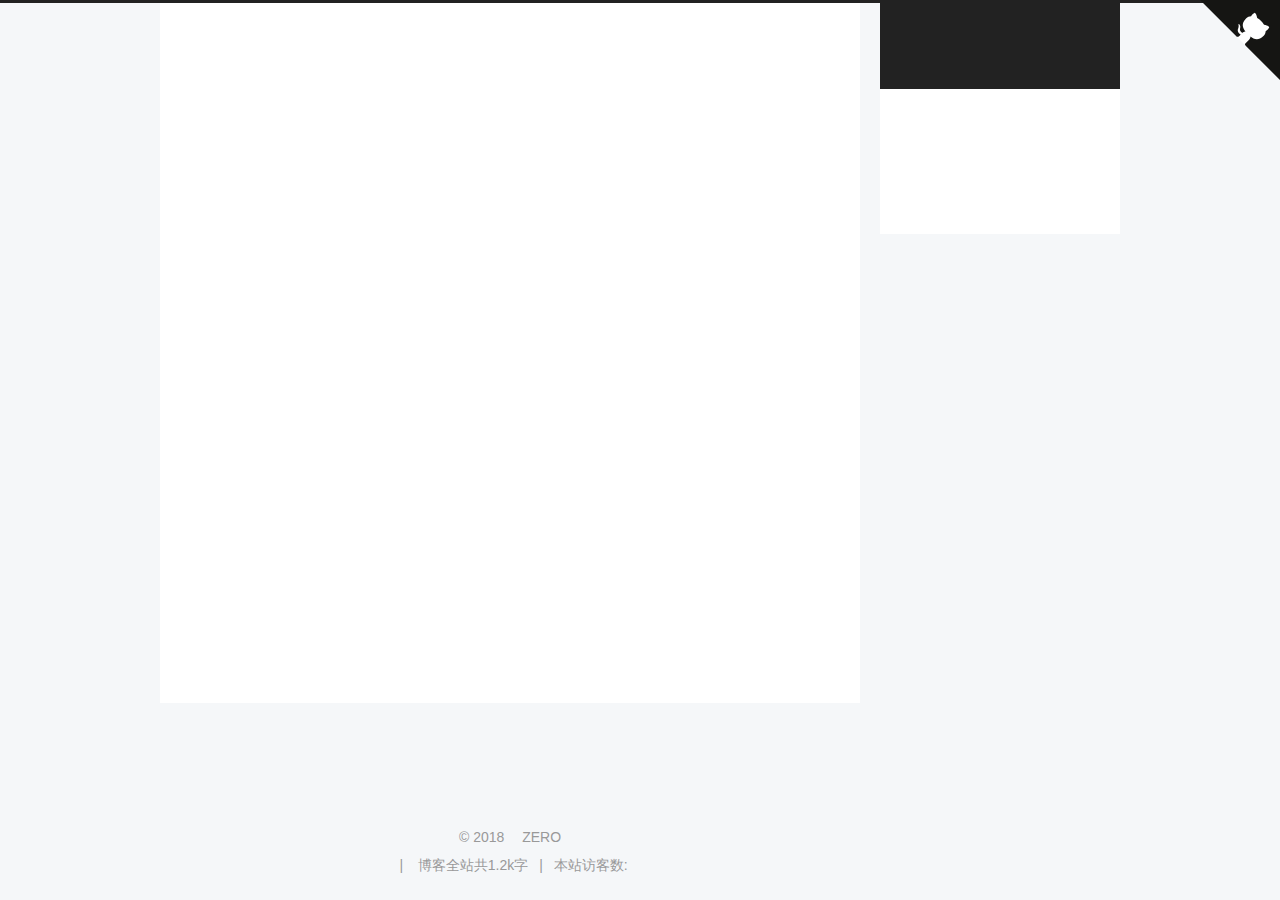
==== commit c5a95a3b: "Site updated: 2018-11-10 21:15:02" ====
--- a/archives/index.html
+++ b/archives/index.html
@@ -309,7 +309,7 @@
         
           
         
-        嗯..! 目前共计 4 篇日志。 继续努力。
+        嗯..! 目前共计 2 篇日志。 继续努力。
       </span>
 
       
@@ -333,9 +333,9 @@
 
       <h2 class="post-title">
         
-            <a class="post-title-link" href="/2018/11/10/解决包损坏错误/" itemprop="url">
+            <a class="post-title-link" href="/2018/11/10/hello-world/" itemprop="url">
               
-                <span itemprop="name">ubuntu18.4安装一些软件时出现 Unable to correct problems, you have held broken packages</span>
+                <span itemprop="name">Hello World</span>
               
             </a>
         
@@ -370,80 +370,6 @@
 
       <h2 class="post-title">
         
-            <a class="post-title-link" href="/2018/11/10/hello-world/" itemprop="url">
-              
-                <span itemprop="name">Hello World</span>
-              
-            </a>
-        
-      </h2>
-
-      <div class="post-meta">
-        <time class="post-time" itemprop="dateCreated"
-              datetime="2018-11-10T21:00:11+08:00"
-              content="2018-11-10" >
-          11-10
-        </time>
-      </div>
-
-    </header>
-  </article>
-
-
-
-      
-
-        
-        
-        
-
-        
-        
-
-        
-
-  <article class="post post-type-normal" itemscope itemtype="http://schema.org/Article">
-    <header class="post-header">
-
-      <h2 class="post-title">
-        
-            <a class="post-title-link" href="/2018/11/10/ctf交流群入群/" itemprop="url">
-              
-                <span itemprop="name">ctf交流群的加群题</span>
-              
-            </a>
-        
-      </h2>
-
-      <div class="post-meta">
-        <time class="post-time" itemprop="dateCreated"
-              datetime="2018-11-10T21:00:11+08:00"
-              content="2018-11-10" >
-          11-10
-        </time>
-      </div>
-
-    </header>
-  </article>
-
-
-
-      
-
-        
-        
-        
-
-        
-        
-
-        
-
-  <article class="post post-type-normal" itemscope itemtype="http://schema.org/Article">
-    <header class="post-header">
-
-      <h2 class="post-title">
-        
             <a class="post-title-link" href="/2018/10/08/Panther CTF/" itemprop="url">
               
                 <span itemprop="name">Panther ctf</span>
@@ -522,7 +448,7 @@
               
                 <a href="/archives/">
               
-                  <span class="site-state-item-count">4</span>
+                  <span class="site-state-item-count">2</span>
                   <span class="site-state-item-name">日志</span>
                 </a>
               </div>
@@ -626,7 +552,7 @@
 
 <div class="theme-info">
   <div class="powered-by"></div>
-  <span class="post-count">博客全站共2.3k字</span>
+  <span class="post-count">博客全站共1.2k字</span>
 </div>
 
   
--- a/css/main.css
+++ b/css/main.css
@@ -1986,7 +1986,7 @@
   width: 4px;
   height: 4px;
   border-radius: 50%;
-  background: #d4b362;
+  background: #5877ff;
 }
 .links-of-blogroll {
   font-size: 13px;
